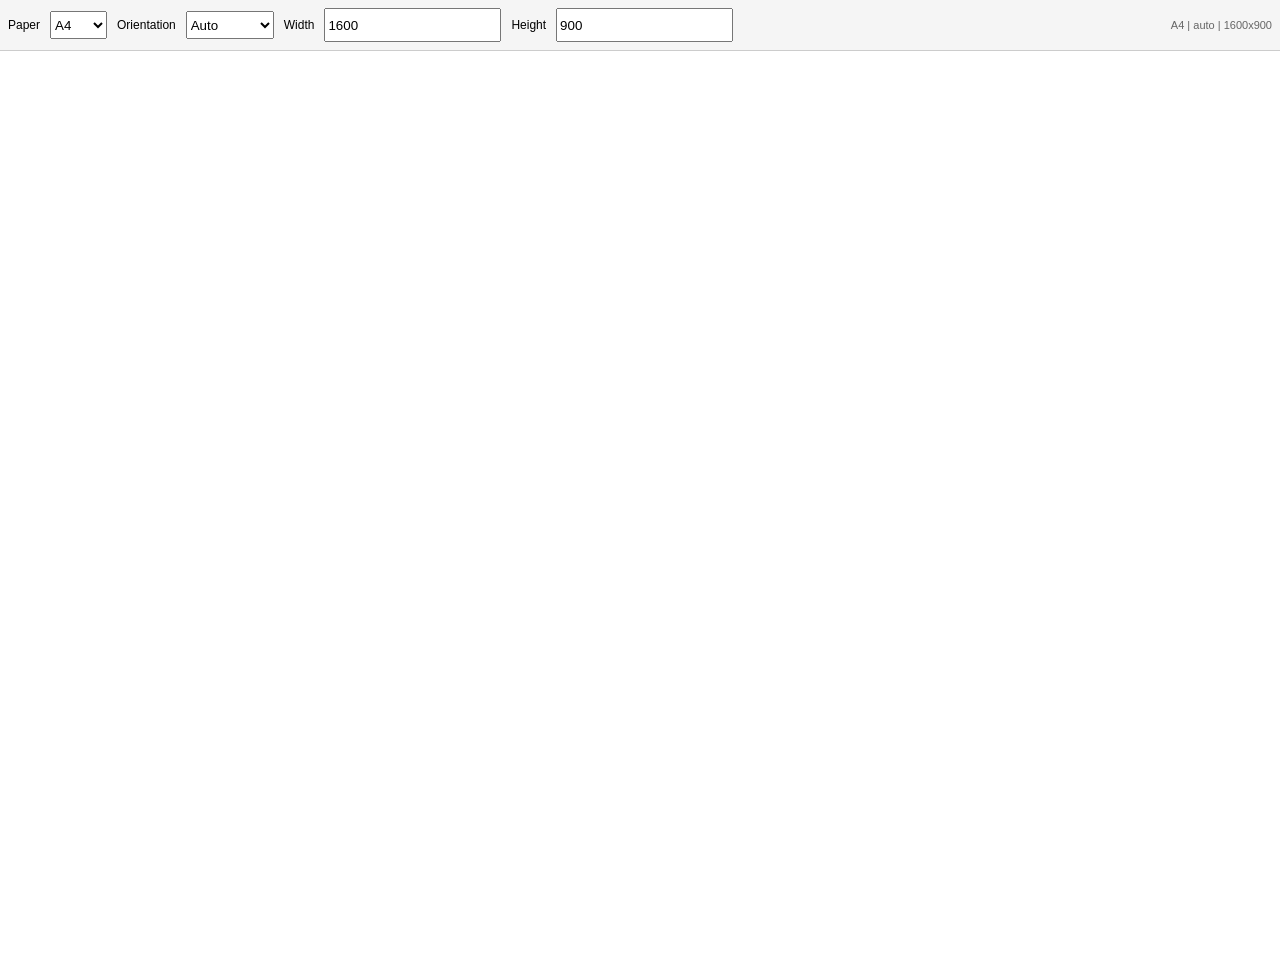
==== 20251103_newV1 - Copy -Resolution - Copy/UserFiles/CustomControls/extracted_bb/control/index.html @ 2547fc0d "support bar chart" ====
<!doctype html>
<html lang="en">
  <head>
    <meta charset="utf-8" />
    <meta name="viewport" content="width=device-width, initial-scale=1.0" />

    <script src="./webcc.min.js"></script>
    <script src="./hammer.min.js"></script>
    <script src="./chart.min.js"></script>
    <script src="./chartjs-plugin-zoom.min.js"></script>

    <style>
     html,
body {
  height: 100%;
  width: 100%;
  margin: 0;
  padding: 0;
  overflow: auto;
}

body {
  display: flex;
  flex-direction: column;
}

#controls {
  display: flex;
  align-items: center;
  gap: 10px;
  padding: 8px;
  background: #f5f5f5;
  border-bottom: 1px solid #ccc;
  font-family: Arial, sans-serif;
  font-size: 12px;
  flex-shrink: 0;
}

#controls select,
#controls input {
  height: 28px;
}

#myChartDiv {
  flex: 1;
  position: relative;
  width: 100%;
}

#myChart {
  width: 100% !important;
  height: 100% !important;
}
    </style>
  </head>

  <body>
   <div id="controls">

  <label>Paper</label>
  <select id="paperSize">
    <option value="A4">A4</option>
    <option value="A3">A3</option>
    <option value="LETTER">Letter</option>
  </select>

  <label>Orientation</label>
  <select id="orientation">
    <option value="auto">Auto</option>
    <option value="portrait">Portrait</option>
    <option value="landscape">Landscape</option>
  </select>

  <label>Width</label>
  <input
    type="number"
    id="exportWidth"
    value="1600"
    min="500"
    step="100"
  />

  <label>Height</label>
  <input
    type="number"
    id="exportHeight"
    value="900"
    min="300"
    step="100"
  />

  <span id="settingsInfo" style="margin-left:auto;color:#666;font-size:11px;"></span>

</div>

<div id="myChartDiv">
  <canvas id="myChart"></canvas>
</div>

    <script>
      let timeWindowMs = 30 * 60 * 1000;
      let timeExtensionMs = 5 * 60 * 1000;
      let currentLogicalMaxMs = timeWindowMs;
      let isManuallyZoomed = false;
      //Zoom Y--
      let currentZoomY = 1.0;
      let unzoomedYBounds = {};
      //---
      let enblDbg = false;

      let traces = [];
      let datasets = [];
      let chart = null;
      let lastChartBase64 = "";

      let axisLabels = {
        start: { text: "", visible: false },
        end: { text: "", visible: false },
      };

      let eventsList = [];
      let eventsMask = 0xffffffff;

      let eventColors = {
        1: "black",
        2: "red",
        4: "blue",
      };

      /* debug functions ******************************************************/

      // this is called in the code to log debug messages
      function dbglog(txt) {
        let tmp = txt + " | " + new Date();
        WebCC.Events.fire("trace", tmp);
      }

      /* plugins **************************************************************/

      const axisLabelPlugin = {
        id: "axisLabelDrawer",
        afterDraw(chart) {
          if (enblDbg) dbglog("axisLabelPlugin -> afterDraw");
          const ctx = chart.ctx;
          const { left, right, bottom } = chart.chartArea;
          const yPos = chart.scales.x.bottom + 15;

          ctx.save();
          ctx.font = "bold 12px Arial";
          ctx.fillStyle = "#333333";

          if (axisLabels.start.visible) {
            ctx.textAlign = "left";
            ctx.fillText(axisLabels.start.text, left, yPos);
          }

          if (axisLabels.end.visible) {
            ctx.textAlign = "right";
            ctx.fillText(axisLabels.end.text, right, yPos);
          }

          ctx.restore();
        },
      };

      const eventDrawerPlugin = {
        id: "eventDrawer",
        afterDatasetsDraw(chart, args, options) {
          if (enblDbg) dbglog("eventDrawerPlugin -> afterDatasetDraw");
          const ctx = chart.ctx;
          const xAxis = chart.scales.x;
          const yAxis =
            chart.scales[Object.keys(chart.scales).find((k) => k !== "x")];

          if (!xAxis || !yAxis) return;

          const minTime = xAxis.min;
          const maxTime = xAxis.max;
          const topY = chart.chartArea.top;
          const bottomY = chart.chartArea.bottom;

          ctx.save();
          ctx.textAlign = "left";
          ctx.textBaseline = "bottom";
          ctx.font = "12px Arial";

          eventsList.forEach((ev) => {
            if ((ev.type & eventsMask) === 0) return;
            if (ev.time < minTime || ev.time > maxTime) return;

            const xPos = xAxis.getPixelForValue(ev.time);
            let color = eventColors[ev.type] || "black";

            ctx.beginPath();
            ctx.strokeStyle = color;
            ctx.fillStyle = color;
            ctx.lineWidth = 1;
            ctx.moveTo(xPos, topY);
            ctx.lineTo(xPos, bottomY);
            ctx.stroke();

            ctx.save();
            ctx.translate(xPos, topY + 10);
            ctx.rotate(Math.PI / 2);
            ctx.fillText(ev.text, 0, 0);
            ctx.restore();
          });

          ctx.restore();
        },
      };

      /* chart definition *****************************************************/

      var jsonCfg = {
        type: "line",
        data: { datasets: [] },
        options: {
          responsive: true,
          maintainAspectRatio: false,
          animation: false,
          parsing: false,
          layout: {
            padding: { bottom: 20, left: 0, right: 0, top: 0 },
          },
          interaction: { mode: "nearest", axis: "x", intersect: false },
          plugins: {
            legend: {
              display: true,
              labels: {
                font: {
                  size: 20,
                },
                boxWidth: 14,
                boxHeight: 8,
              },
            },
            tooltip: {
              callbacks: {
                title: function (tooltipItems) {
                  if (!tooltipItems.length) return "";
                  let value = tooltipItems[0].parsed.x;
                  let totalSeconds = Math.floor(value / 1000);
                  let minutes = Math.floor(totalSeconds / 60);
                  let seconds = totalSeconds % 60;

                  return (
                    "Time: " +
                    (minutes < 10 ? "0" + minutes : minutes) +
                    ":" +
                    (seconds < 10 ? "0" + seconds : seconds)
                  );
                },
              },
            },
            zoom: {
              pan: {
                enabled: false,
                mode: "xy",
              },
              zoom: {
                wheel: { enabled: false },
                pinch: { enabled: false },
                mode: "xy",
              },
            },
            decimation: {
              enabled: false,
              algorithm: "lttb",
              samples: 800,
              threshold: 1000,
            },
          },
          elements: {
            point: { radius: 0 },
            line: { borderWidth: 1, tension: 0 },
          },
          scales: {
            x: {
              type: "linear",
              position: "bottom",
              min: 0,
              max: timeWindowMs,
              bounds: "ticks",
              ticks: {
                autoSkip: true,
                maxRotation: 0,
                callback: function (value) {
                  var totalSeconds = Math.floor(value / 1000);
                  var minutes = Math.floor(totalSeconds / 60);
                  var seconds = totalSeconds % 60;
                  return (
                    (minutes < 10 ? "0" + minutes : minutes) +
                    ":" +
                    (seconds < 10 ? "0" + seconds : seconds)
                  );
                },
              },
            },
          },
        },
        plugins: [eventDrawerPlugin, axisLabelPlugin],
      };

      /* core functions *******************************************************/

      // this function sets dynamically dbglog, easier than attaching to property event...
      function setTraceMode(enable) {
        WebCC.Events.fire("trace", "SetTraceMode = " + enable);
        enblDbg = enable ? true : false;
      }

      // this function toggles dynamically dbglog, easier than attaching to property event...
      function toggleTraceMode() {
        enblDbg = !enblDbg;
        WebCC.Events.fire("trace", "ToggleTraceMode = " + enblDbg);
      }

      // this function is called internally to get the max "t" of traces (meaning x)
      function getMaxTimeFromTraces() {
        let maxT = 0;

        try {
          traces.forEach((t) => {
            if (t._fullData && t._fullData.length > 0) {
              let lastPoint = t._fullData[t._fullData.length - 1];
              if (lastPoint.x > maxT) maxT = lastPoint.x;
            }
          });
          if (enblDbg) dbglog("getMaxTimeFromTraces returns maxT=" + maxT);
        } catch (e) {
          dbglog("getMaxTimeFromTraces exception: " + e);
        }
        return maxT;
      }

      // this function is called from outside after adding points to eventually prolong x axis
      function checkAndTimeAxisUpdate() {
        if (enblDbg) dbglog("calling checkAndTimeAxisUpdate");

        try {
          let safeWindow =
            typeof timeWindowMs !== "undefined" ? timeWindowMs : 1800000;
          let safeExtension =
            typeof timeExtensionMs !== "undefined" ? timeExtensionMs : 300000;

          if (!currentLogicalMaxMs || currentLogicalMaxMs < safeWindow) {
            currentLogicalMaxMs = safeWindow;
          }

          let currentMaxDataTime = getMaxTimeFromTraces();

          if (currentMaxDataTime > currentLogicalMaxMs) {
            let newMax = currentLogicalMaxMs + safeExtension;
            while (currentMaxDataTime > newMax) {
              newMax += safeExtension;
            }
            currentLogicalMaxMs = newMax;
          }

          if (enblDbg)
            dbglog(
              "checkAndTimeAxisUpdate got currentLogicalMaxMs=" +
                currentLogicalMaxMs,
            );

          // aggiorna la scala SOLO se NON zoom manuale
          if (chart && !isManuallyZoomed) {
            chart.options.scales.x.min = 0;
            chart.options.scales.x.max = currentLogicalMaxMs;
            updateDecimation(); //estrae i nuovi punti visibili dal _fullData
          }
        } catch (e) {
          dbglog("checkAndTimeAxisUpdate exception: " + e);
        }
      }

      // Decimazione Forzata ad hoc
      function updateDecimation() {
        try {
          if (!chart) return;
          const TARGET_POINTS = 1000;

          let viewMin = chart.options.scales.x.min;
          let viewMax = chart.options.scales.x.max;
          if (viewMin === undefined) viewMin = 0;
          if (viewMax === undefined) viewMax = currentLogicalMaxMs;

          chart.data.datasets.forEach((chartDataset, i) => {
            let sourceData = chartDataset._fullData;
            if (!sourceData || sourceData.length === 0) return;

            let startIndex = 0;
            let endIndex = sourceData.length;

            for (let k = 0; k < sourceData.length; k++) {
              if (sourceData[k].x >= viewMin) {
                startIndex = k;
                break;
              }
            }
            for (let k = startIndex; k < sourceData.length; k++) {
              if (sourceData[k].x > viewMax) {
                endIndex = k;
                break;
              }
            }
            if (startIndex > 0) startIndex--;
            if (endIndex < sourceData.length) endIndex++;

            let visibleCount = endIndex - startIndex;
            if (visibleCount < 0) visibleCount = 0;

            if (visibleCount <= TARGET_POINTS) {
              chartDataset.data = sourceData.slice(startIndex, endIndex);
            } else {
              let sampledData = [];
              let bucketCount = TARGET_POINTS / 2;
              let step = visibleCount / bucketCount;

              for (let j = 0; j < bucketCount; j++) {
                let bucketStartIdx = startIndex + Math.floor(j * step);
                let bucketEndIdx = startIndex + Math.floor((j + 1) * step);
                if (bucketEndIdx > endIndex) bucketEndIdx = endIndex;

                let minP = null,
                  maxP = null;

                for (let k = bucketStartIdx; k < bucketEndIdx; k++) {
                  let p = sourceData[k];
                  if (p.y === null || p.y === undefined || isNaN(p.y)) continue;
                  if (minP === null) {
                    minP = p;
                    maxP = p;
                  } else {
                    if (p.y < minP.y) minP = p;
                    if (p.y > maxP.y) maxP = p;
                  }
                }

                if (minP !== null) {
                  if (minP === maxP) sampledData.push(minP);
                  else {
                    if (minP.x < maxP.x) {
                      sampledData.push(minP);
                      sampledData.push(maxP);
                    } else {
                      sampledData.push(maxP);
                      sampledData.push(minP);
                    }
                  }
                } else {
                  if (sourceData[bucketStartIdx])
                    sampledData.push({
                      x: sourceData[bucketStartIdx].x,
                      y: Number.NaN,
                    });
                }
              }
              chartDataset.data = sampledData;
            }
          });
        } catch (e) {
          dbglog("updateDecimation exception: " + e);
        }
      }

      // this function is called from outside to allocate a trace
      function tracesAdd(colorRGB, yAxisId, lblName) {
        try {
          let newDataArray = [];
          let newTrace = {
            label: lblName,
            backgroundColor: colorRGB,
            borderColor: colorRGB,
            borderWidth: 3,
            fill: false,
            tension: 0,
            pointRadius: 0,
            data: newDataArray, // con la funzione di decimazione contiene solo i dati decimati
            _fullData: newDataArray, // contiene i dati originali, da cancellare se si rimuove la decimazione e rimettere "data" in tutte le altre ricorrenze
            yAxisID: yAxisId,
            normalized: true,
            parsing: false,
            spanGaps: false,
          };
          traces.push(newTrace);
          if (enblDbg)
            dbglog(
              "tracesAdd added trace " +
                (traces.length - 1) +
                " with name " +
                lblName,
            );
        } catch (e) {
          dbglog("tracesAdd exception: " + e);
        }
        return traces.length - 1;
      }

      // this function is called from outside in two different ways
      // 1. Set all traces in one single call, in which case it is
      //    called with append set to false and receives a list
      //    of traces where each element is an array of {x,y}
      //    traces          samples
      //     [ ]   --> [{x,y},{x,y},{x,y}]
      //     [ ]
      //     [ ]
      //     [ ]
      // 2. Add items to all traces in one single call, in which
      //    case it is called with append set to true and receives
      //    an array of samples where each element is an array with {x,y} for all traces
      //  samples     samples for all traces
      //    [ ]   --> [{x,y},{x,y},{x,y}]
      //    [ ]
      //    [ ]
      //    [ ]
      function tracesSetPoints(append, matrix) {
        try {
          if (enblDbg) dbglog("tracesSetPoints called with append=" + append);
          if (append) {
            // case 2
            if (enblDbg)
              dbglog(
                "tracesSetPoints adding " +
                  matrix.length +
                  " samples to all traces",
              );
            for (let i = 0; i < matrix.length; i++) {
              // each element contains an array of {x,y} as much as there are traces
              let tmp = matrix[i];
              if (enblDbg)
                dbglog(
                  "tracesSetPoints, adding sample" +
                    i +
                    " to " +
                    JSON.stringify(tmp),
                );

              for (let j = 0; j < tmp.length && j < traces.length; j++) {
                let tmpj = tmp[j];
                if (enblDbg)
                  dbglog(
                    "tracesSetPoints, sample " +
                      i +
                      " trace " +
                      j +
                      " added " +
                      JSON.stringify(tmpj[0]),
                  );
                traces[j]._fullData.push(tmpj[0]);
              }
              // dataset are already ok because they reference traces
            }
          } else {
            // case 1
            if (enblDbg)
              dbglog("tracesSetPoints adding " + matrix.length + " traces");
            for (let i = 0; i < matrix.length; i++) {
              // each element contains an array of {x,y} so we can directly replace traces
              traces[i]._fullData = matrix[i];
              // dataset are already ok because they reference traces
            }
          }
        } catch (e) {
          dbglog("tracesSetPoints exception: " + e);
        }
      }

      // this function is called from outside to add an axis Y
      function addAxisY(axisId, position, gridcolor) {
        if (enblDbg)
          dbglog("addAxisY axisId=" + axisId + " position=" + position);
        try {
          if (!jsonCfg.options.scales[axisId]) {
            jsonCfg.options.scales[axisId] = {
              type: "linear",
              display: true,
              position: position,
              grid: {
                color: gridcolor,
                display: true,
              },
            };
            if (chart) {
              chart.options.scales[axisId] = jsonCfg.options.scales[axisId];
              if (enblDbg)
                dbglog("addAxisY done " + chart.options.scales.length);
            }
          }
        } catch (e) {
          dbglog("addAxisY exception: " + e);
        }
      }

      // this function is called from outside to set the name and color of an Y axis
      function axisSetTitle(axisId, text, color) {
        try {
          let titleColor = color || "#666";
          let showTitle = text && text !== "";

          const applyTitle = (scaleObj) => {
            if (!scaleObj) return;

            scaleObj.title = {
              display: showTitle,
              text: text,
              color: titleColor,
              font: {
                size: 14,
                weight: "bold",
              },
              padding: { top: 4, bottom: 4 },
            };
          };

          if (jsonCfg.options.scales[axisId]) {
            applyTitle(jsonCfg.options.scales[axisId]);
          }

          if (chart && chart.options.scales[axisId]) {
            applyTitle(chart.options.scales[axisId]);
          }
        } catch (e) {
          dbglog("axisSetTitle exception: " + e);
        }
      }

      // this function is called from outside to set min and max of an Y axis
      function axisYMinMax(axisId, min, max) {
        try {
          const applyScale = (scaleObj) => {
            if (!scaleObj) return;

            if (isNaN(min) || min === null) delete scaleObj._origMin;
            else scaleObj._origMin = min;

            if (isNaN(max) || max === null) delete scaleObj._origMax;
            else scaleObj._origMax = max;
          };

          if (jsonCfg.options.scales[axisId])
            applyScale(jsonCfg.options.scales[axisId]);
          if (chart && chart.options.scales[axisId])
            applyScale(chart.options.scales[axisId]);
        } catch (e) {
          dbglog("axisYMinMax exception: " + e);
        }
      }

      // this function is called from outside to clear all Y axis defined
      function axisYClear() {
        try {
          Object.keys(jsonCfg.options.scales).forEach((key) => {
            if (key !== "x") delete jsonCfg.options.scales[key];
          });
          if (chart) {
            Object.keys(chart.options.scales).forEach((key) => {
              if (key !== "x") delete chart.options.scales[key];
            });
          }
        } catch (e) {
          dbglog("axisYClear exception: " + e);
        }
      }

      // this function is cslled from outside to make an Y axis visible or not
      function axisYVisible(axisId, visible) {
        try {
          if (jsonCfg.options.scales[axisId])
            jsonCfg.options.scales[axisId].display = visible;
          if (chart && chart.options.scales[axisId])
            chart.options.scales[axisId].display = visible;
        } catch (e) {
          dbglog("axisYVisible exception: " + e);
        }
      }

      // this function is called from outside to set a start date label
      function setLabelStart(text, visible) {
        try {
          axisLabels.start.text = text || "";
          axisLabels.start.visible =
            String(visible) === "true" || visible === true || visible === 1;
        } catch (e) {
          dbglog("setLabelStart exception: " + e);
        }
      }

      // this function is called from outside to set an end date label
      function setLabelEnd(text, visible) {
        try {
          axisLabels.end.text = text || "";
          axisLabels.end.visible =
            String(visible) === "true" || visible === true || visible === 1;
        } catch (e) {
          dbglog("setLabelEnd exception: " + e);
        }
      }

      // this function is called from outside to add an event
      function eventAdd(type, time, text) {
        try {
          if (time === undefined || time === null) return;
          eventsList.push({
            type: Number(type),
            time: Number(time),
            text: String(text || ""),
          });
        } catch (e) {
          dbglog("eventAdd exception: " + e);
        }
      }

      // this function is called from outside to clear all events
      function eventsClear() {
        eventsList = [];
      }

      // this function is called from outside to set mask of events to be shown
      function eventsMaskSet(mask) {
        if (mask === undefined || mask === null) return;
        eventsMask = Number(mask);
      }

      // this function is called from outside to set the color of an event
      function eventsColorSet(type, colorRGB) {
        if (!type || !colorRGB) return;
        eventColors[type] = colorRGB;
      }

      // this function is called from outside to clear all traces
      function tracesClear() {
        try {
          traces.forEach((t) => {
            t._fullData.length = 0; // svuota la memoria totale
            t.data.length = 0; // svuota la memoria visiva
          });
          currentLogicalMaxMs = timeWindowMs;
        } catch (e) {
          dbglog("tracesClear exception: " + e);
        }
      }

      // this function is called from outside to set the color of a trace
      function setTraceColor(index, colorRGB) {
        try {
          if (traces[index]) traces[index].borderColor = colorRGB;
        } catch (e) {
          dbglog("setTraceColor exception: " + e);
        }
      }

      // this function is called from outside to set the thickness of a trace
      function setTraceThickness(index, thickness) {
        try {
          if (traces[index]) traces[index].borderWidth = thickness;
        } catch (e) {
          dbglog("setTraceThickness exception: " + e);
        }
      }

      // this function is called from outside to add a dataset
      function datasetAdd(indexes) {
        if (enblDbg) dbglog("datasetAdd(" + indexes + ")");

        try {
          if (!Array.isArray(indexes)) return -1;
          let newGroup = [];
          for (let i = 0; i < indexes.length; i++) {
            if (traces[indexes[i]]) newGroup.push(traces[indexes[i]]);
          }
          datasets.push(newGroup);
          if (enblDbg) dbglog("datasetAdd done, total is " + datasets.length);
        } catch (e) {
          dbglog("datasetAdd exception: " + e);
        }
        return datasets.length - 1;
      }

      // this function is called from outside to overwrite a dataset definition
      function datasetSet(index, indexes) {
        if (enblDbg) dbglog("datasetSet index=" + index);

        try {
          if (index === undefined || index === null || index < 0) return;
          if (!Array.isArray(indexes)) return;

          let newGroup = [];
          for (let i = 0; i < indexes.length; i++) {
            if (traces[indexes[i]]) newGroup.push(traces[indexes[i]]);
          }

          let isCurrentlyVisible = false;
          if (
            chart &&
            datasets[index] &&
            chart.data.datasets === datasets[index]
          ) {
            isCurrentlyVisible = true;
          }

          datasets[index] = newGroup;

          if (isCurrentlyVisible) {
            jsonCfg.data.datasets = newGroup;
            chart.data.datasets = newGroup;
          }
        } catch (e) {
          dbglog("datasetSet exception: " + e);
        }
      }

      // this function is called from outside to show one of the registered dataset
      function datasetShow(index) {
        if (enblDbg) dbglog("datasetShow index=" + index);

        try {
          if (datasets[index]) {
            jsonCfg.data.datasets = datasets[index];

            // disable all y axes first
            Object.keys(jsonCfg.options.scales).forEach((key) => {
              if (key !== "x") jsonCfg.options.scales[key].display = false;
            });
            if (chart) {
              Object.keys(chart.options.scales).forEach((key) => {
                if (key !== "x") chart.options.scales[key].display = false;
              });
            }

            // list traces to determine which axes should be displayed
            let trcs = datasets[index];
            for (let i = 0; i < trcs.length; i++) {
              let trc = trcs[i];
              jsonCfg.options.scales[trc.yAxisID].display = true;
              if (chart) chart.options.scales[trc.yAxisID].display = true;
            }

            if (enblDbg)
              dbglog("datasetShow updated json datasets " + new Date());
            if (chart) {
              chart.data.datasets = datasets[index];
              if (enblDbg) dbglog("updated also json datasets " + new Date());
            }
          }
        } catch (e) {
          dbglog("datasetShow exception: " + e);
        }
      }

      // this function is called from outside to set a specific dataset
      function datasetClear() {
        datasets = [];
      }

      // this is called from the outside to force chart update
      function updateChart(none) {
        if (enblDbg) dbglog("UpdateChart start, whith none=" + none);
        updateDecimation(); // ricalcola i punti prima di disegnare
        try {
          if (none) {
            chart.update("none");
          } else {
            chart.update();
          }
          if (enblDbg) dbglog("UpdateChart done");
        } catch (e) {
          dbglog("updateChart exception: " + e);
        }
      }

      // factor > 1 avvicina la vista
      // factor < 1 allontana la vista
      function zoomX(factor) {
        if (enblDbg) dbglog("ZoomX chiamato con factor=" + factor);
        try {
          if (chart && factor) {
            isManuallyZoomed = true;
            if (typeof chart.zoom === "function") {
              chart.zoom({ x: factor }); //solo su x
            }
            clampXAxis(); // applica i limiti
            updateDecimation(); // ricalcola post-zoom
          }
        } catch (e) {
          dbglog("zoomX exception: " + e);
        }
      }

      function zoomY(factor) {
        if (enblDbg) dbglog("ZoomY chiamato con factor=" + factor);
        try {
          if (!chart || !factor) return;

          // se siamo al 100%, memorizza i limiti
          if (currentZoomY === 1.0) {
            Object.keys(chart.scales).forEach((id) => {
              if (id !== "x")
                unzoomedYBounds[id] = {
                  min: chart.scales[id].min,
                  max: chart.scales[id].max,
                };
            });
          }

          let newZoom = currentZoomY * factor;

          // 1. Limite ZOOM IN (Massimo 10x)
          if (newZoom > 10.0) {
            factor = 10.0 / currentZoomY;
            newZoom = 10.0;
          }

          // 2. Limite ZOOM OUT (Ritorno al 100%)
          if (newZoom <= 1.0) {
            currentZoomY = 1.0;
            Object.keys(chart.options.scales).forEach((axisId) => {
              if (axisId !== "x") {
                delete chart.options.scales[axisId].min;
                delete chart.options.scales[axisId].max;
              }
            });
            return;
          }

          // esegui lo zoom
          isManuallyZoomed = true;
          chart.zoom({ y: factor });
          currentZoomY = newZoom;

          applyYLimits();
        } catch (e) {
          dbglog("zoomY exception: " + e);
        }
      }

      // pixels > 0 sposta i dati verso destra
      // pixels < 0 sposta i dati verso sinistra
      function panX(pixels) {
        if (enblDbg) dbglog("PanX chiamato con pixels=" + pixels);
        try {
          if (chart && pixels) {
            isManuallyZoomed = true;
            if (typeof chart.pan === "function") {
              chart.pan({ x: pixels }, undefined, "default"); // solo su X
            }
            clampXAxis(); // applica i limiti
            updateDecimation(); // ricalcola post-pan
            chart.update("none"); // applica i nuovi dati
          }
        } catch (e) {
          dbglog("panX exception: " + e);
        }
      }

      // pixels > 0 sposta i dati verso il basso
      // pixels < 0 sposta i dati verso l'alto
      function panY(pixels) {
        if (enblDbg) dbglog("PanY chiamato con pixels=" + pixels);
        try {
          if (!chart || !pixels) return;

          // se 100% di zoom, no Pan.
          if (currentZoomY <= 1.0) return;

          isManuallyZoomed = true;
          chart.pan({ y: pixels }, undefined, "default");

          applyYLimits(); // applica i limiti
          chart.update("none"); // applica i nuovi dati
        } catch (e) {
          dbglog("panY exception: " + e);
        }
      }

      // ripristina zooom
      function resetZoom() {
        if (enblDbg) dbglog("ResetZoom chiamato");
        try {
          if (chart) {
            isManuallyZoomed = false;
            currentZoomY = 1.0; // ripristino scala y

            if (typeof chart.resetZoom === "function") chart.resetZoom();

            // Reset X
            chart.options.scales.x.min = 0;
            chart.options.scales.x.max = currentLogicalMaxMs;

            // Reset Y
            Object.keys(chart.options.scales).forEach((axisId) => {
              if (axisId !== "x") {
                delete chart.options.scales[axisId].min;
                delete chart.options.scales[axisId].max;
              }
            });

            updateDecimation();
            chart.update("none");
          }
        } catch (e) {
          dbglog("resetZoom exception: " + e);
        }
      }

      // limiti forzati per Pan e Zoom
      function clampXAxis() {
        if (!chart || !chart.scales.x) return;

        try {
          let min = chart.scales.x.min;
          let max = chart.scales.x.max;

          if (min === undefined) min = chart.options.scales.x.min;
          if (max === undefined) max = chart.options.scales.x.max;

          let range = max - min;

          // 1. Limite massimo di Zoom-In
          const MIN_ZOOM_RANGE = 30000; // 30 secondi in ms
          if (range < MIN_ZOOM_RANGE) {
            let center = (min + max) / 2;
            min = center - MIN_ZOOM_RANGE / 2;
            max = center + MIN_ZOOM_RANGE / 2;
            range = MIN_ZOOM_RANGE;
          }

          // 2. Limite massimo di Zoom-Out
          if (range >= currentLogicalMaxMs) {
            min = 0;
            max = currentLogicalMaxMs;
            range = currentLogicalMaxMs;
          }

          // 3. Limite Sinistro per il Pan
          if (min < 0) {
            min = 0;
            max = min + range;
          }

          // 4. limite Destro per il Pan
          let realMaxDataTime = getMaxTimeFromTraces();
          if (realMaxDataTime <= 0) realMaxDataTime = currentLogicalMaxMs;
          if (max > realMaxDataTime) {
            max = realMaxDataTime;
            min = max - range;

            if (min < 0) min = 0;
          }

          // applica i limiti corretti
          chart.options.scales.x.min = min;
          chart.options.scales.x.max = max;
        } catch (e) {
          dbglog("clampXAxis exception: " + e);
        }
      }

      // limiti Y
      function applyYLimits() {
        // cerca asse Y di riferimento
        try {
          let baseAxis = Object.keys(chart.options.scales).find(
            (k) => k !== "x" && chart.options.scales[k].display !== false,
          );
          if (!baseAxis || !unzoomedYBounds[baseAxis]) return;

          let optMin = chart.options.scales[baseAxis].min;
          let optMax = chart.options.scales[baseAxis].max;
          let unzoomed = unzoomedYBounds[baseAxis];

          if (optMin === undefined || optMax === undefined) return;

          let currentRange = optMax - optMin;
          let shiftRatio = 0;

          // se sceso sotto il minimo originale
          if (optMin < unzoomed.min) {
            shiftRatio = (unzoomed.min - optMin) / currentRange;
          }
          // se salito sopra il massimo originale
          else if (optMax > unzoomed.max) {
            shiftRatio = (unzoomed.max - optMax) / currentRange;
          }

          // se out, sposta tutti gli assi della stessa percentuale
          if (shiftRatio !== 0) {
            Object.keys(chart.options.scales).forEach((k) => {
              if (k === "x") return;
              let min = chart.options.scales[k].min;
              let max = chart.options.scales[k].max;
              if (min !== undefined && max !== undefined) {
                let range = max - min;
                chart.options.scales[k].min = min + range * shiftRatio;
                chart.options.scales[k].max = max + range * shiftRatio;
              }
            });
          }
        } catch (e) {
          dbglog("applyYLimits exception: " + e);
        }
      }

      /* =====================================================================
       * GetChartBase64 — captures current chart as small JPEG base64
       *
       * The live canvas can be very large (1920x1080+), producing a base64
       * string of 5-10MB that crashes WebCC transport. Instead, we draw
       * the chart onto a smaller offscreen canvas (800x450) and export
       * as JPEG at 0.85 quality — typically ~60-150KB.
       * ===================================================================== */
     

      // function getChartBase64() {
      //   if (!chart) {
      //     dbglog("getChartBase64: no chart instance");
      //     throw new Error("No chart rendered");
      //   }

      //   try {
      //     var srcCanvas = chart.canvas;

      //     dbglog(
      //       "Source canvas size: " + srcCanvas.width + "x" + srcCanvas.height,
      //     );

      //     // Export at higher resolution
      //     var exportW = 1600;
      //     var exportH = 900;

      //     var offscreen = document.createElement("canvas");
      //     offscreen.width = exportW;
      //     offscreen.height = exportH;

      //     var ctx = offscreen.getContext("2d");

      //     // White background
      //     ctx.fillStyle = "#FFFFFF";
      //     ctx.fillRect(0, 0, exportW, exportH);

      //     // Enable high quality scaling
      //     ctx.imageSmoothingEnabled = true;

      //     if ("imageSmoothingQuality" in ctx) {
      //       ctx.imageSmoothingQuality = "high";
      //     }

      //     // Draw chart onto larger canvas
      //     ctx.drawImage(
      //       srcCanvas,
      //       0,
      //       0,
      //       srcCanvas.width,
      //       srcCanvas.height,
      //       0,
      //       0,
      //       exportW,
      //       exportH,
      //     );

      //     // Export as PNG (lossless)
      //     var dataUrl = offscreen.toDataURL("image/png");

      //     if (!dataUrl || dataUrl === "data:image/png;base64,") {
      //       throw new Error("toDataURL returned empty");
      //     }

      //     if (enblDbg) {
      //       dbglog(
      //         "getChartBase64: exported " +
      //           exportW +
      //           "x" +
      //           exportH +
      //           " PNG, length=" +
      //           dataUrl.length,
      //       );
      //     }

      //     return dataUrl;
      //   } catch (e) {
      //     dbglog("getChartBase64 exception: " + e);
      //     throw e;
      //   }
      // }
function getExportSettings() {
    const paper = document.getElementById("paperSize")?.value || "A4";
    const orientation = document.getElementById("orientation")?.value || "auto";
    let width = parseInt(document.getElementById("exportWidth")?.value || "1600", 10);
    let height = parseInt(document.getElementById("exportHeight")?.value || "900", 10);
    if (isNaN(width) || width < 100) width = 1600;
    if (isNaN(height) || height < 100) height = 900;

    const settings = { paper, orientation, width, height };
    console.log("[ExportSettings]", JSON.stringify(settings));
    if (enblDbg) dbglog("getExportSettings: " + JSON.stringify(settings));
    return settings;
}

function logExportSettingsChange() {
    const s = getExportSettings();
    const info = document.getElementById("settingsInfo");
    if (info) info.textContent = s.paper + " | " + s.orientation + " | " + s.width + "x" + s.height;

    const chartDiv = document.getElementById("myChartDiv");
    if (chartDiv) {
        chartDiv.style.flex = "none";
        chartDiv.style.width = s.width + "px";
        chartDiv.style.height = s.height + "px";
        if (typeof chart !== "undefined" && chart) {
            chart.resize();
        }
    }
}

// Attach change listeners to update the info bar
document.addEventListener("DOMContentLoaded", function() {
    ["paperSize", "orientation", "exportWidth", "exportHeight"].forEach(function(id) {
        const el = document.getElementById(id);
        if (el) el.addEventListener("change", logExportSettingsChange);
        if (el) el.addEventListener("input", logExportSettingsChange);
    });
    logExportSettingsChange();
});

function escapeXml(value) {
    return String(value)
        .replace(/&/g, "&amp;")
        .replace(/</g, "&lt;")
        .replace(/>/g, "&gt;")
        .replace(/\"/g, "&quot;")
        .replace(/'/g, "&apos;");
}

function getChartSvgMarkup() {
    if (!chart) {
        throw new Error("No chart rendered");
    }

    const canvas = chart.canvas;
    const width = Math.max(400, Math.round(canvas.width || 1000));
    const height = Math.max(280, Math.round(canvas.height || 600));
    const chartArea = chart.chartArea || {};
    const left = chartArea.left || 44;
    const top = chartArea.top || 0;
    const right = chartArea.right || width - 24;
    const bottom = chartArea.bottom || height - 24;
    const plotTop = top;
    const plotLeft = left;
    const plotRight = right;
    const plotBottom = bottom;

    const body = [];
    body.push(`<svg xmlns="http://www.w3.org/2000/svg" width="${width}" height="${height}" viewBox="0 0 ${width} ${height}">`);
    body.push(`<rect x="0" y="0" width="${width}" height="${height}" fill="#ffffff"/>`);

    // 1. Draw Axes, Ticks, Tick Labels, Grid Lines dynamically from scales
    if (chart.scales) {
        const visibleYScaleIds = Object.keys(chart.scales).filter(id => id !== 'x' && chart.scales[id].options.display !== false);
        const firstVisibleYScaleId = visibleYScaleIds.find(id => chart.scales[id].position === 'left') || visibleYScaleIds[0];

        Object.keys(chart.scales).forEach((scaleId) => {
            const scale = chart.scales[scaleId];
            if (!scale || scale.options.display === false) return;

            const isHorizontal = scale.isHorizontal();

            if (isHorizontal) {
                // Draw horizontal scale line
                const yPos = scale.bottom;
                body.push(`<line x1="${plotLeft}" y1="${yPos}" x2="${plotRight}" y2="${yPos}" stroke="#666666" stroke-width="1"/>`);

                if (scale.ticks) {
                    scale.ticks.forEach((tick, index) => {
                        const xPx = scale.getPixelForValue(tick.value);
                        if (xPx >= plotLeft - 0.5 && xPx <= plotRight + 0.5) {
                            // Vertical grid line (skip borders to avoid overlap)
                            if (xPx > plotLeft + 1 && xPx < plotRight - 1) {
                                body.push(`<line x1="${xPx.toFixed(2)}" y1="${plotTop}" x2="${xPx.toFixed(2)}" y2="${plotBottom}" stroke="#e5e7eb" stroke-width="1" stroke-dasharray="2,2"/>`);
                            }
                            // Tick mark line
                            body.push(`<line x1="${xPx.toFixed(2)}" y1="${yPos}" x2="${xPx.toFixed(2)}" y2="${yPos + 4}" stroke="#666666" stroke-width="1"/>`);
                            // Tick text
                            const label = tick.label || scale.getLabelForValue(tick.value);
                            if (label) {
                                body.push(`<text x="${xPx.toFixed(2)}" y="${yPos + 24}" font-family="Arial, sans-serif" font-size="22" fill="#4b5563" text-anchor="middle">${escapeXml(label)}</text>`);
                            }
                        }
                    });
                }

                // Axis Title (Horizontal scale)
                if (scale.options.title && scale.options.title.display && scale.options.title.text) {
                    const titleText = scale.options.title.text;
                    const titleColor = scale.options.title.color || "#666666";
                    const titleFontSize = Math.max(28, (scale.options.title.font?.size || 12) + 14);
                    const isBold = scale.options.title.font?.weight === "bold";
                    // Position below tick labels and custom labels
                    const titleY = Math.round(scale.bottom + (axisLabels.start.visible || axisLabels.end.visible ? 74 : 50));
                    const titleX = Math.round((plotLeft + plotRight) / 2);
                    body.push(`<text x="${titleX}" y="${titleY}" font-family="Arial, sans-serif" font-size="${titleFontSize}" font-weight="${isBold ? 'bold' : 'normal'}" fill="${titleColor}" text-anchor="middle">${escapeXml(titleText)}</text>`);
                }
            } else {
                // Vertical Y scale
                const isLeft = scale.position === "left";
                const xPos = isLeft ? scale.right : scale.left;

                // Draw vertical scale line
                body.push(`<line x1="${xPos}" y1="${plotTop}" x2="${xPos}" y2="${plotBottom}" stroke="#666666" stroke-width="1"/>`);

                if (scale.ticks) {
                    scale.ticks.forEach((tick, index) => {
                        const yPx = scale.getPixelForValue(tick.value);
                        if (yPx >= plotTop - 0.5 && yPx <= plotBottom + 0.5) {
                            // Horizontal grid line (only draw for the primary Y scale to avoid duplicate overlapping grids)
                            if (scaleId === firstVisibleYScaleId && scale.options.grid && scale.options.grid.display !== false) {
                                if (yPx > plotTop + 1 && yPx < plotBottom - 1) {
                                    const gridColor = scale.options.grid.color || "#e5e7eb";
                                    body.push(`<line x1="${plotLeft}" y1="${yPx.toFixed(2)}" x2="${plotRight}" y2="${yPx.toFixed(2)}" stroke="${gridColor}" stroke-width="1"/>`);
                                }
                            }
                            // Tick mark line
                            const xTickEnd = isLeft ? xPos - 4 : xPos + 4;
                            body.push(`<line x1="${xPos}" y1="${yPx.toFixed(2)}" x2="${xTickEnd}" y2="${yPx.toFixed(2)}" stroke="#666666" stroke-width="1"/>`);
                            // Tick text
                            const label = tick.label || scale.getLabelForValue(tick.value);
                            if (label) {
                                const textX = isLeft ? xPos - 14 : xPos + 14;
                                const anchor = isLeft ? "end" : "start";
                                body.push(`<text x="${textX}" y="${(yPx + 7.5).toFixed(2)}" font-family="Arial, sans-serif" font-size="22" fill="#4b5563" text-anchor="${anchor}">${escapeXml(label)}</text>`);
                            }
                        }
                    });
                }

                // Axis Title (Vertical Y scale)
                if (scale.options.title && scale.options.title.display && scale.options.title.text) {
                    const titleText = scale.options.title.text;
                    const titleColor = scale.options.title.color || "#666666";
                    const titleFontSize = Math.max(28, (scale.options.title.font?.size || 12) + 14);
                    const isBold = scale.options.title.font?.weight === "bold";
                    const titleX = isLeft 
                        ? Math.max(10, Math.round(scale.left + titleFontSize / 2)) 
                        : Math.min(width - 10, Math.round(scale.right - titleFontSize / 2));
                    const titleY = Math.round((plotTop + plotBottom) / 2);
                    const rotation = isLeft ? -90 : 90;
                    body.push(`<text x="0" y="0" font-family="Arial, sans-serif" font-size="${titleFontSize}" font-weight="${isBold ? 'bold' : 'normal'}" fill="${titleColor}" text-anchor="middle" transform="translate(${titleX}, ${titleY}) rotate(${rotation})">${escapeXml(titleText)}</text>`);
                }
            }
        });
    }

    // 2. Draw Events (matching eventDrawerPlugin logic)
    if (Array.isArray(eventsList)) {
        const xScale = chart.scales && chart.scales.x;
        const minTime = xScale ? xScale.min : 0;
        const maxTime = xScale ? xScale.max : currentLogicalMaxMs;

        eventsList.forEach((ev) => {
            if ((ev.type & eventsMask) === 0) return;
            if (ev.time < minTime || ev.time > maxTime) return;

            const xPos = xScale ? xScale.getPixelForValue(ev.time) : null;
            if (Number.isFinite(xPos) && xPos >= plotLeft && xPos <= plotRight) {
                const color = eventColors[ev.type] || "black";
                // Vertical line
                body.push(`<line x1="${xPos.toFixed(2)}" y1="${plotTop}" x2="${xPos.toFixed(2)}" y2="${plotBottom}" stroke="${color}" stroke-width="1"/>`);
                // Rotated event text
                const textY = plotTop + 10;
                body.push(`<text x="${xPos.toFixed(2)}" y="${textY}" font-family="Arial, sans-serif" font-size="10" fill="${color}" transform="rotate(90, ${xPos.toFixed(2)}, ${textY})">${escapeXml(ev.text)}</text>`);
            }
        });
    }

    // 3. Draw Legend (datasets labels)
    const datasets = Array.isArray(chart.data && chart.data.datasets) ? chart.data.datasets : [];
    const legendItems = [];

    if (chart.legend && Array.isArray(chart.legend.legendItems) && chart.legend.legendItems.length > 0) {
        chart.legend.legendItems.forEach((item) => {
            legendItems.push({
                text: item.text || "",
                color: item.strokeStyle || item.fillStyle || item.backgroundColor || "#3b82f6",
                lineWidth: item.lineWidth || 2,
                hidden: !!item.hidden,
            });
        });
    } else {
        datasets.forEach((dataset) => {
            if (!dataset) return;
            legendItems.push({
                text: dataset.label || "Series",
                color: dataset.borderColor || dataset.pointBorderColor || "#3b82f6",
                lineWidth: dataset.borderWidth || 2,
                hidden: false,
            });
        });
    }

    if (legendItems.length > 0) {
        const legendBox = chart.legend && Number.isFinite(chart.legend.left) && Number.isFinite(chart.legend.top)
            ? {
                left: chart.legend.left,
                top: chart.legend.top,
            }
            : null;
        const legendLineLength = 34;
        const configFontSize = chart.options.plugins.legend?.labels?.font?.size || 20;
        const legendFontSize = Math.max(configFontSize + 2, Math.round(Math.min(width, height) * 0.025));
        const rowGap = Math.max(20, Math.round(legendFontSize * 1.25));
        const maxLegendWidth = Math.max(220, Math.round(width * 0.65));
        const legendY = legendBox
            ? Math.max(12, Math.round(legendBox.top))
            : Math.max(20, Math.round(plotTop - 20));
        const legendCenterX = Math.round(width / 2);
        const legendX = legendBox
            ? Math.max(24, Math.round(legendCenterX - maxLegendWidth / 2))
            : Math.max(24, Math.round(width * 0.08));
        let cursorX = legendX;
        let cursorY = legendY;

        legendItems.forEach((item) => {
            if (!item.text) return;
            const swatchColor = item.hidden ? "#cccccc" : item.color;
            const label = escapeXml(item.text);
            const itemWidth = legendLineLength + 10 + label.length * (legendFontSize * 0.6);
            if (cursorX + itemWidth > legendX + maxLegendWidth && cursorX > legendX) {
                cursorX = legendX;
                cursorY += rowGap;
            }
            body.push(`<line x1="${cursorX}" y1="${cursorY + 8}" x2="${cursorX + legendLineLength}" y2="${cursorY + 8}" stroke="${swatchColor}" stroke-width="${Math.max(2, item.lineWidth || 2)}" stroke-linecap="round"/>`);
            body.push(`<text x="${cursorX + legendLineLength + 10}" y="${cursorY + 12}" font-family="Arial, sans-serif" font-size="${legendFontSize}" fill="#333333">${label}</text>`);
            cursorX += itemWidth + 12;
        });
    }

    // 4. Draw Custom Axis Labels (shifted slightly lower to avoid tick overlaps)
    if (axisLabels.start.visible) {
        body.push(`<text x="${left}" y="${bottom + 44}" font-family="Arial, sans-serif" font-size="22" fill="#333333">${escapeXml(axisLabels.start.text)}</text>`);
    }

    if (axisLabels.end.visible) {
        body.push(`<text x="${right}" y="${bottom + 44}" text-anchor="end" font-family="Arial, sans-serif" font-size="22" fill="#333333">${escapeXml(axisLabels.end.text)}</text>`);
    }

    // 5. Draw Data (Bars or Polylines)
    datasets.forEach((dataset, datasetIndex) => {
        if (!dataset || !Array.isArray(dataset.data)) return;

        const meta = chart.getDatasetMeta(datasetIndex);
        if (meta && meta.type === 'bar') {
            const metaData = meta.data || [];
            metaData.forEach((element) => {
                if (!element) return;
                
                // Get bar dimensions
                const x = element.x;
                const y = element.y;
                const base = element.base ?? y;
                const width = element.width ?? 10;
                
                const rectWidth = width;
                const rectHeight = Math.abs(y - base);
                const rectX = x - rectWidth / 2;
                const rectY = Math.min(y, base);

                const fill = element.options?.backgroundColor || dataset.backgroundColor || "#3b82f6";
                const stroke = element.options?.borderColor || dataset.borderColor || "none";
                const strokeWidth = element.options?.borderWidth || dataset.borderWidth || 0;

                body.push(`<rect x="${rectX.toFixed(2)}" y="${rectY.toFixed(2)}" width="${rectWidth.toFixed(2)}" height="${rectHeight.toFixed(2)}" fill="${fill}" stroke="${stroke}" stroke-width="${strokeWidth}"/>`);
            });
            return;
        }

        // Default: Draw Polyline Data Points for line charts
        if (dataset.data.length < 2) return;
        const points = [];
        dataset.data.forEach((point, pointIndex) => {
            let xValue = null;
            let yValue = null;

            if (Array.isArray(point)) {
                xValue = point[0];
                yValue = point[1];
            } else if (point && typeof point === "object") {
                xValue = point.x ?? point.t ?? point[0];
                yValue = point.y ?? point.v ?? point[1];
            } else {
                xValue = pointIndex;
                yValue = point;
            }

            if (xValue === null || yValue === null || typeof xValue === "undefined" || typeof yValue === "undefined") {
                return;
            }

            const xScale = chart.scales && chart.scales.x;
            const yAxisId = dataset.yAxisID || "y";
            const scaleForY = chart.scales && chart.scales[yAxisId] ? chart.scales[yAxisId] : null;

            if (!xScale || !scaleForY) {
                return;
            }

            let xPx = xScale.getPixelForValue(xValue);
            let yPx = scaleForY.getPixelForValue(yValue);

            if (!Number.isFinite(xPx) || !Number.isFinite(yPx)) {
                return;
            }

            xPx = Math.max(plotLeft, Math.min(plotRight, xPx));
            yPx = Math.max(plotTop, Math.min(plotBottom, yPx));
            points.push(`${xPx.toFixed(2)},${yPx.toFixed(2)}`);
        });

        if (points.length >= 2) {
            const strokeColor = dataset.borderColor || dataset.pointBorderColor || "#3b82f6";
            const strokeWidth = dataset.borderWidth || 2;
            body.push(`<polyline fill="none" stroke="${strokeColor}" stroke-width="${strokeWidth}" stroke-linecap="round" stroke-linejoin="round" points="${points.join(" ")}"/>`);
        }
    });

    body.push("</svg>");
    return body.join("");
}

function getChartSvgDataUrl() {
    const svgMarkup = getChartSvgMarkup();
    return "data:image/svg+xml;charset=utf-8," + encodeURIComponent(svgMarkup);
}

function getChartBase64() {
    if (!chart) {
        throw new Error("No chart rendered");
    }

    try {
        const settings = getExportSettings();
        const svgDataUrl = getChartSvgDataUrl();

        console.log(
            `[Export] paper=${settings.paper} orientation=${settings.orientation} svg length=${svgDataUrl.length}`
        );

        return svgDataUrl;
    }
    catch (err) {
        console.error("getChartBase64 error:", err);
        throw err;
    }
}    /* WebCC ****************************************************************/

      WebCC.start(
        function (result) {
          if (result) {
            console.log("ChartJS Connected (v5)");
            try {
                  Chart.defaults.devicePixelRatio = 1;
              chart = new Chart("myChart", jsonCfg);
            } catch (e) {
              console.error("Errore init Chart", e);
              dbglog("WebCC chart.js init exception " + e);
            }
          } else {
            console.log("WebCC Connection Failed");
            dbglog("WebCC chart.js Connection Failed");
          }
        },
        {
          methods: {
            SetTraceMode: function (args) {
              setTraceMode(args.enable);
            },
            ToggleTraceMode: function () {
              toggleTraceMode();
            },
            TracesSetAll: function (args) {
              tracesSetAllPoints(args.list);
            },
            SetLabelStart: function (args) {
              setLabelStart(args.text, args.visible);
            },
            SetLabelEnd: function (args) {
              setLabelEnd(args.text, args.visible);
            },
            EventsClear: function () {
              eventsClear();
            },
            EventsMaskSet: function (args) {
              eventsMaskSet(args.mask);
            },
            EventsColorSet: function (args) {
              eventsColorSet(args.type, args.colorRGB);
            },
            EventAdd: function (args) {
              eventAdd(args.type, args.time, args.text);
            },
            ZoomX: function (args) {
              zoomX(args.factor);
            },
            ZoomY: function (args) {
              zoomY(args.factor);
            },
            PanX: function (args) {
              panX(args.pixels);
            },
            PanY: function (args) {
              panY(args.pixels);
            },
            ResetZoom: function () {
              resetZoom();
            },
            TracesSetColor: function (args) {
              setTraceColor(args.index, args.colorRGB);
            },
            TracesSetThickness: function (args) {
              setTraceThickness(args.index, args.thickness);
            },
            DatasetAdd: function (args) {
              return datasetAdd(args.indexes);
            },
            DatasetSet: function (args) {
              datasetSet(args.index, args.indexes);
            },
            DatasetClear: function () {
              datasetClear();
            },
            DatasetShow: function (args) {
              datasetShow(args.index);
            },
            TracesAdd: function (args) {
              return tracesAdd(args.colorRGB, args.yAxisId, args.lblName);
            },
            TracesClear: function () {
              tracesClear();
            },
            AddAxisY: function (args) {
              addAxisY(args.axisId, args.position, args.gridcolor);
            },
            AxisSetTitle: function (args) {
              axisSetTitle(args.axisId, args.text, args.color);
            },
            AxisYClear: function () {
              axisYClear();
            },
            AxisYVisible: function (args) {
              axisYVisible(args.axisId, args.visible);
            },
            AxisYMinMax: function (args) {
              axisYMinMax(args.axisId, args.min, args.max);
            },
            TracesSetPoints: async function (args) {
              await tracesSetPoints(args.append, args.matrix);
            },
            UpdateChart: function (args) {
              if (chart) updateChart(args.none);
            },
            CheckTimeAxis: function () {
              checkAndTimeAxisUpdate();
            },
            GetExportSettings: function () {
              return getExportSettings();
            },
            GetChartBase64: function () {
              try {
                let img = getChartBase64();
                lastChartBase64 = img;
                dbglog("GetChartBase64 length=" + img.length);
                WebCC.Events.fire("chartBase64", img);
              } catch (e) {
                dbglog("GetChartBase64 exception: " + e);
              }
            },
          },
          events: ["trace", "chartBase64"],
          properties: {
            TimeWindowMinutes: function (val) {
              timeWindowMs = val * 60 * 1000;
              if (chart) chart.options.scales.x.max = timeWindowMs;
            },
            TimeExtensionMinutes: function (val) {
              timeExtensionMs = val * 60 * 1000;
            },
            EnableDebugLog: function (val) {
              enblDbg = val;
            },
            ChartBase64Data: function (val) {
              if (typeof val !== "undefined") {
                lastChartBase64 = val;
              }
              return lastChartBase64;
            },
          },
        },
        [],
        10000,
      );
    </script>
  </body>
</html>
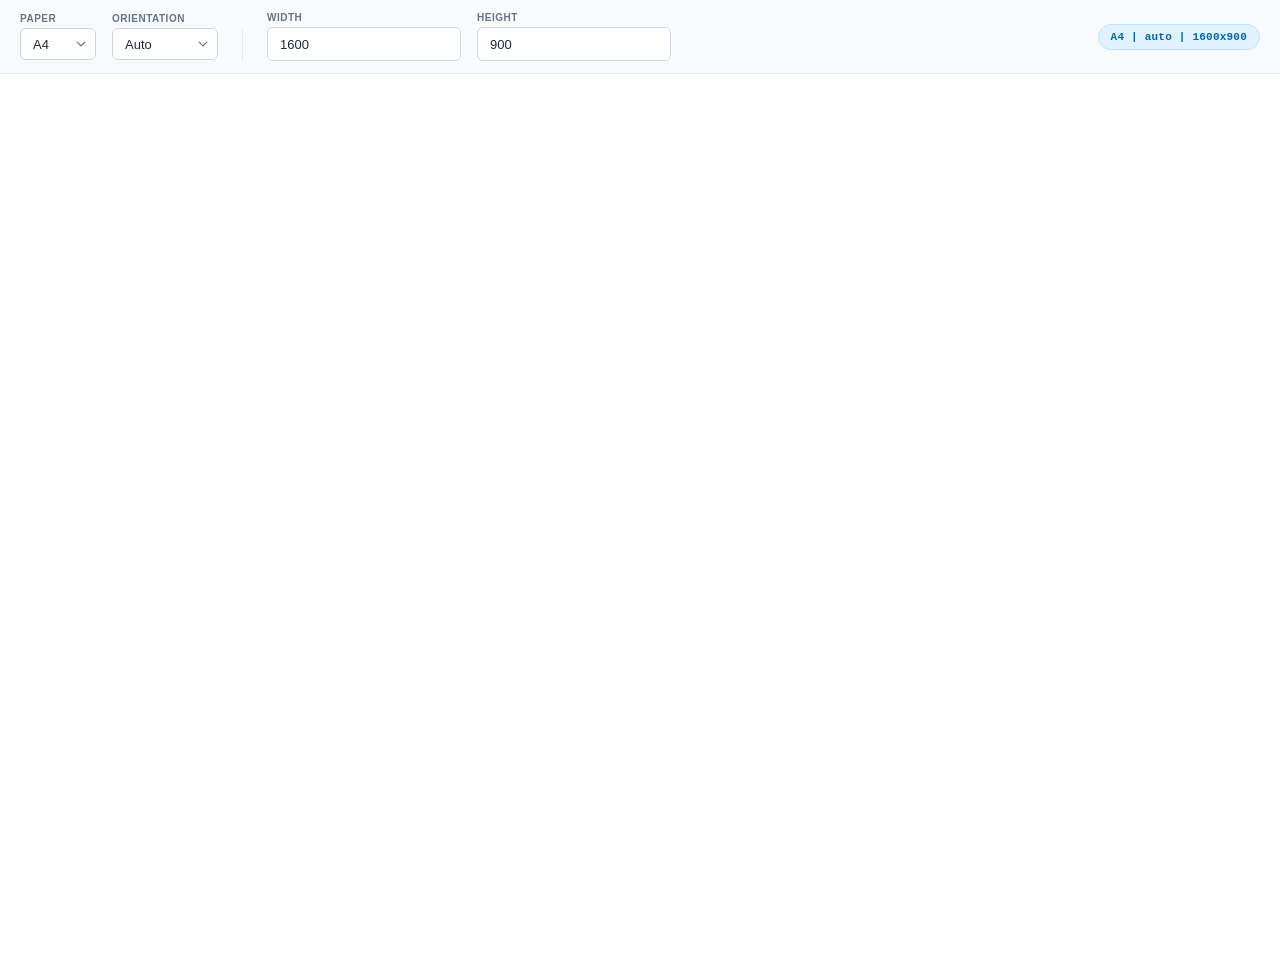
==== commit bd1c6476: "style: modernize control bar and separate PDF/Chart settings" ====
--- a/20251103_newV1 - Copy -Resolution - Copy/UserFiles/CustomControls/extracted_bb/control/index.html
+++ b/20251103_newV1 - Copy -Resolution - Copy/UserFiles/CustomControls/extracted_bb/control/index.html
@@ -4,1699 +4,59 @@
     <meta charset="utf-8" />
     <meta name="viewport" content="width=device-width, initial-scale=1.0" />
 
-    <script src="./webcc.min.js"></script>
-    <script src="./hammer.min.js"></script>
-    <script src="./chart.min.js"></script>
-    <script src="./chartjs-plugin-zoom.min.js"></script>
+    <!-- Third-Party Libraries -->
+    <script src="./lib/webcc.min.js"></script>
+    <script src="./lib/hammer.min.js"></script>
+    <script src="./lib/chart.min.js"></script>
+    <script src="./lib/chartjs-plugin-zoom.min.js"></script>
 
-    <style>
-     html,
-body {
-  height: 100%;
-  width: 100%;
-  margin: 0;
-  padding: 0;
-  overflow: auto;
-}
+    <!-- Modular Custom Scripts -->
+    <script src="./chart-config.js"></script>
+    <script src="./chart-operations.js"></script>
+    <script src="./chart-data.js"></script>
+    <script src="./svg-exporter.js"></script>
+    <script src="./hmi-interface.js"></script>
 
-body {
-  display: flex;
-  flex-direction: column;
-}
-
-#controls {
-  display: flex;
-  align-items: center;
-  gap: 10px;
-  padding: 8px;
-  background: #f5f5f5;
-  border-bottom: 1px solid #ccc;
-  font-family: Arial, sans-serif;
-  font-size: 12px;
-  flex-shrink: 0;
-}
-
-#controls select,
-#controls input {
-  height: 28px;
-}
-
-#myChartDiv {
-  flex: 1;
-  position: relative;
-  width: 100%;
-}
-
-#myChart {
-  width: 100% !important;
-  height: 100% !important;
-}
-    </style>
+    <link rel="stylesheet" href="./styles.css" />
   </head>
 
   <body>
-   <div id="controls">
+    <div id="controls">
+      <div class="control-group">
+        <label for="paperSize">Paper</label>
+        <select id="paperSize">
+          <option value="A4">A4</option>
+          <option value="A3">A3</option>
+          <option value="LETTER">Letter</option>
+        </select>
+      </div>
 
-  <label>Paper</label>
-  <select id="paperSize">
-    <option value="A4">A4</option>
-    <option value="A3">A3</option>
-    <option value="LETTER">Letter</option>
-  </select>
+      <div class="control-group">
+        <label for="orientation">Orientation</label>
+        <select id="orientation">
+          <option value="auto">Auto</option>
+          <option value="portrait">Portrait</option>
+          <option value="landscape">Landscape</option>
+        </select>
+      </div>
 
-  <label>Orientation</label>
-  <select id="orientation">
-    <option value="auto">Auto</option>
-    <option value="portrait">Portrait</option>
-    <option value="landscape">Landscape</option>
-  </select>
+      <div class="separator"></div>
 
-  <label>Width</label>
-  <input
-    type="number"
-    id="exportWidth"
-    value="1600"
-    min="500"
-    step="100"
-  />
+      <div class="control-group">
+        <label for="exportWidth">Width</label>
+        <input type="number" id="exportWidth" value="1600" min="500" step="100" />
+      </div>
 
-  <label>Height</label>
-  <input
-    type="number"
-    id="exportHeight"
-    value="900"
-    min="300"
-    step="100"
-  />
+      <div class="control-group">
+        <label for="exportHeight">Height</label>
+        <input type="number" id="exportHeight" value="900" min="300" step="100" />
+      </div>
 
-  <span id="settingsInfo" style="margin-left:auto;color:#666;font-size:11px;"></span>
+      <span id="settingsInfo"></span>
+    </div>
 
-</div>
-
-<div id="myChartDiv">
-  <canvas id="myChart"></canvas>
-</div>
-
-    <script>
-      let timeWindowMs = 30 * 60 * 1000;
-      let timeExtensionMs = 5 * 60 * 1000;
-      let currentLogicalMaxMs = timeWindowMs;
-      let isManuallyZoomed = false;
-      //Zoom Y--
-      let currentZoomY = 1.0;
-      let unzoomedYBounds = {};
-      //---
-      let enblDbg = false;
-
-      let traces = [];
-      let datasets = [];
-      let chart = null;
-      let lastChartBase64 = "";
-
-      let axisLabels = {
-        start: { text: "", visible: false },
-        end: { text: "", visible: false },
-      };
-
-      let eventsList = [];
-      let eventsMask = 0xffffffff;
-
-      let eventColors = {
-        1: "black",
-        2: "red",
-        4: "blue",
-      };
-
-      /* debug functions ******************************************************/
-
-      // this is called in the code to log debug messages
-      function dbglog(txt) {
-        let tmp = txt + " | " + new Date();
-        WebCC.Events.fire("trace", tmp);
-      }
-
-      /* plugins **************************************************************/
-
-      const axisLabelPlugin = {
-        id: "axisLabelDrawer",
-        afterDraw(chart) {
-          if (enblDbg) dbglog("axisLabelPlugin -> afterDraw");
-          const ctx = chart.ctx;
-          const { left, right, bottom } = chart.chartArea;
-          const yPos = chart.scales.x.bottom + 15;
-
-          ctx.save();
-          ctx.font = "bold 12px Arial";
-          ctx.fillStyle = "#333333";
-
-          if (axisLabels.start.visible) {
-            ctx.textAlign = "left";
-            ctx.fillText(axisLabels.start.text, left, yPos);
-          }
-
-          if (axisLabels.end.visible) {
-            ctx.textAlign = "right";
-            ctx.fillText(axisLabels.end.text, right, yPos);
-          }
-
-          ctx.restore();
-        },
-      };
-
-      const eventDrawerPlugin = {
-        id: "eventDrawer",
-        afterDatasetsDraw(chart, args, options) {
-          if (enblDbg) dbglog("eventDrawerPlugin -> afterDatasetDraw");
-          const ctx = chart.ctx;
-          const xAxis = chart.scales.x;
-          const yAxis =
-            chart.scales[Object.keys(chart.scales).find((k) => k !== "x")];
-
-          if (!xAxis || !yAxis) return;
-
-          const minTime = xAxis.min;
-          const maxTime = xAxis.max;
-          const topY = chart.chartArea.top;
-          const bottomY = chart.chartArea.bottom;
-
-          ctx.save();
-          ctx.textAlign = "left";
-          ctx.textBaseline = "bottom";
-          ctx.font = "12px Arial";
-
-          eventsList.forEach((ev) => {
-            if ((ev.type & eventsMask) === 0) return;
-            if (ev.time < minTime || ev.time > maxTime) return;
-
-            const xPos = xAxis.getPixelForValue(ev.time);
-            let color = eventColors[ev.type] || "black";
-
-            ctx.beginPath();
-            ctx.strokeStyle = color;
-            ctx.fillStyle = color;
-            ctx.lineWidth = 1;
-            ctx.moveTo(xPos, topY);
-            ctx.lineTo(xPos, bottomY);
-            ctx.stroke();
-
-            ctx.save();
-            ctx.translate(xPos, topY + 10);
-            ctx.rotate(Math.PI / 2);
-            ctx.fillText(ev.text, 0, 0);
-            ctx.restore();
-          });
-
-          ctx.restore();
-        },
-      };
-
-      /* chart definition *****************************************************/
-
-      var jsonCfg = {
-        type: "line",
-        data: { datasets: [] },
-        options: {
-          responsive: true,
-          maintainAspectRatio: false,
-          animation: false,
-          parsing: false,
-          layout: {
-            padding: { bottom: 20, left: 0, right: 0, top: 0 },
-          },
-          interaction: { mode: "nearest", axis: "x", intersect: false },
-          plugins: {
-            legend: {
-              display: true,
-              labels: {
-                font: {
-                  size: 20,
-                },
-                boxWidth: 14,
-                boxHeight: 8,
-              },
-            },
-            tooltip: {
-              callbacks: {
-                title: function (tooltipItems) {
-                  if (!tooltipItems.length) return "";
-                  let value = tooltipItems[0].parsed.x;
-                  let totalSeconds = Math.floor(value / 1000);
-                  let minutes = Math.floor(totalSeconds / 60);
-                  let seconds = totalSeconds % 60;
-
-                  return (
-                    "Time: " +
-                    (minutes < 10 ? "0" + minutes : minutes) +
-                    ":" +
-                    (seconds < 10 ? "0" + seconds : seconds)
-                  );
-                },
-              },
-            },
-            zoom: {
-              pan: {
-                enabled: false,
-                mode: "xy",
-              },
-              zoom: {
-                wheel: { enabled: false },
-                pinch: { enabled: false },
-                mode: "xy",
-              },
-            },
-            decimation: {
-              enabled: false,
-              algorithm: "lttb",
-              samples: 800,
-              threshold: 1000,
-            },
-          },
-          elements: {
-            point: { radius: 0 },
-            line: { borderWidth: 1, tension: 0 },
-          },
-          scales: {
-            x: {
-              type: "linear",
-              position: "bottom",
-              min: 0,
-              max: timeWindowMs,
-              bounds: "ticks",
-              ticks: {
-                autoSkip: true,
-                maxRotation: 0,
-                callback: function (value) {
-                  var totalSeconds = Math.floor(value / 1000);
-                  var minutes = Math.floor(totalSeconds / 60);
-                  var seconds = totalSeconds % 60;
-                  return (
-                    (minutes < 10 ? "0" + minutes : minutes) +
-                    ":" +
-                    (seconds < 10 ? "0" + seconds : seconds)
-                  );
-                },
-              },
-            },
-          },
-        },
-        plugins: [eventDrawerPlugin, axisLabelPlugin],
-      };
-
-      /* core functions *******************************************************/
-
-      // this function sets dynamically dbglog, easier than attaching to property event...
-      function setTraceMode(enable) {
-        WebCC.Events.fire("trace", "SetTraceMode = " + enable);
-        enblDbg = enable ? true : false;
-      }
-
-      // this function toggles dynamically dbglog, easier than attaching to property event...
-      function toggleTraceMode() {
-        enblDbg = !enblDbg;
-        WebCC.Events.fire("trace", "ToggleTraceMode = " + enblDbg);
-      }
-
-      // this function is called internally to get the max "t" of traces (meaning x)
-      function getMaxTimeFromTraces() {
-        let maxT = 0;
-
-        try {
-          traces.forEach((t) => {
-            if (t._fullData && t._fullData.length > 0) {
-              let lastPoint = t._fullData[t._fullData.length - 1];
-              if (lastPoint.x > maxT) maxT = lastPoint.x;
-            }
-          });
-          if (enblDbg) dbglog("getMaxTimeFromTraces returns maxT=" + maxT);
-        } catch (e) {
-          dbglog("getMaxTimeFromTraces exception: " + e);
-        }
-        return maxT;
-      }
-
-      // this function is called from outside after adding points to eventually prolong x axis
-      function checkAndTimeAxisUpdate() {
-        if (enblDbg) dbglog("calling checkAndTimeAxisUpdate");
-
-        try {
-          let safeWindow =
-            typeof timeWindowMs !== "undefined" ? timeWindowMs : 1800000;
-          let safeExtension =
-            typeof timeExtensionMs !== "undefined" ? timeExtensionMs : 300000;
-
-          if (!currentLogicalMaxMs || currentLogicalMaxMs < safeWindow) {
-            currentLogicalMaxMs = safeWindow;
-          }
-
-          let currentMaxDataTime = getMaxTimeFromTraces();
-
-          if (currentMaxDataTime > currentLogicalMaxMs) {
-            let newMax = currentLogicalMaxMs + safeExtension;
-            while (currentMaxDataTime > newMax) {
-              newMax += safeExtension;
-            }
-            currentLogicalMaxMs = newMax;
-          }
-
-          if (enblDbg)
-            dbglog(
-              "checkAndTimeAxisUpdate got currentLogicalMaxMs=" +
-                currentLogicalMaxMs,
-            );
-
-          // aggiorna la scala SOLO se NON zoom manuale
-          if (chart && !isManuallyZoomed) {
-            chart.options.scales.x.min = 0;
-            chart.options.scales.x.max = currentLogicalMaxMs;
-            updateDecimation(); //estrae i nuovi punti visibili dal _fullData
-          }
-        } catch (e) {
-          dbglog("checkAndTimeAxisUpdate exception: " + e);
-        }
-      }
-
-      // Decimazione Forzata ad hoc
-      function updateDecimation() {
-        try {
-          if (!chart) return;
-          const TARGET_POINTS = 1000;
-
-          let viewMin = chart.options.scales.x.min;
-          let viewMax = chart.options.scales.x.max;
-          if (viewMin === undefined) viewMin = 0;
-          if (viewMax === undefined) viewMax = currentLogicalMaxMs;
-
-          chart.data.datasets.forEach((chartDataset, i) => {
-            let sourceData = chartDataset._fullData;
-            if (!sourceData || sourceData.length === 0) return;
-
-            let startIndex = 0;
-            let endIndex = sourceData.length;
-
-            for (let k = 0; k < sourceData.length; k++) {
-              if (sourceData[k].x >= viewMin) {
-                startIndex = k;
-                break;
-              }
-            }
-            for (let k = startIndex; k < sourceData.length; k++) {
-              if (sourceData[k].x > viewMax) {
-                endIndex = k;
-                break;
-              }
-            }
-            if (startIndex > 0) startIndex--;
-            if (endIndex < sourceData.length) endIndex++;
-
-            let visibleCount = endIndex - startIndex;
-            if (visibleCount < 0) visibleCount = 0;
-
-            if (visibleCount <= TARGET_POINTS) {
-              chartDataset.data = sourceData.slice(startIndex, endIndex);
-            } else {
-              let sampledData = [];
-              let bucketCount = TARGET_POINTS / 2;
-              let step = visibleCount / bucketCount;
-
-              for (let j = 0; j < bucketCount; j++) {
-                let bucketStartIdx = startIndex + Math.floor(j * step);
-                let bucketEndIdx = startIndex + Math.floor((j + 1) * step);
-                if (bucketEndIdx > endIndex) bucketEndIdx = endIndex;
-
-                let minP = null,
-                  maxP = null;
-
-                for (let k = bucketStartIdx; k < bucketEndIdx; k++) {
-                  let p = sourceData[k];
-                  if (p.y === null || p.y === undefined || isNaN(p.y)) continue;
-                  if (minP === null) {
-                    minP = p;
-                    maxP = p;
-                  } else {
-                    if (p.y < minP.y) minP = p;
-                    if (p.y > maxP.y) maxP = p;
-                  }
-                }
-
-                if (minP !== null) {
-                  if (minP === maxP) sampledData.push(minP);
-                  else {
-                    if (minP.x < maxP.x) {
-                      sampledData.push(minP);
-                      sampledData.push(maxP);
-                    } else {
-                      sampledData.push(maxP);
-                      sampledData.push(minP);
-                    }
-                  }
-                } else {
-                  if (sourceData[bucketStartIdx])
-                    sampledData.push({
-                      x: sourceData[bucketStartIdx].x,
-                      y: Number.NaN,
-                    });
-                }
-              }
-              chartDataset.data = sampledData;
-            }
-          });
-        } catch (e) {
-          dbglog("updateDecimation exception: " + e);
-        }
-      }
-
-      // this function is called from outside to allocate a trace
-      function tracesAdd(colorRGB, yAxisId, lblName) {
-        try {
-          let newDataArray = [];
-          let newTrace = {
-            label: lblName,
-            backgroundColor: colorRGB,
-            borderColor: colorRGB,
-            borderWidth: 3,
-            fill: false,
-            tension: 0,
-            pointRadius: 0,
-            data: newDataArray, // con la funzione di decimazione contiene solo i dati decimati
-            _fullData: newDataArray, // contiene i dati originali, da cancellare se si rimuove la decimazione e rimettere "data" in tutte le altre ricorrenze
-            yAxisID: yAxisId,
-            normalized: true,
-            parsing: false,
-            spanGaps: false,
-          };
-          traces.push(newTrace);
-          if (enblDbg)
-            dbglog(
-              "tracesAdd added trace " +
-                (traces.length - 1) +
-                " with name " +
-                lblName,
-            );
-        } catch (e) {
-          dbglog("tracesAdd exception: " + e);
-        }
-        return traces.length - 1;
-      }
-
-      // this function is called from outside in two different ways
-      // 1. Set all traces in one single call, in which case it is
-      //    called with append set to false and receives a list
-      //    of traces where each element is an array of {x,y}
-      //    traces          samples
-      //     [ ]   --> [{x,y},{x,y},{x,y}]
-      //     [ ]
-      //     [ ]
-      //     [ ]
-      // 2. Add items to all traces in one single call, in which
-      //    case it is called with append set to true and receives
-      //    an array of samples where each element is an array with {x,y} for all traces
-      //  samples     samples for all traces
-      //    [ ]   --> [{x,y},{x,y},{x,y}]
-      //    [ ]
-      //    [ ]
-      //    [ ]
-      function tracesSetPoints(append, matrix) {
-        try {
-          if (enblDbg) dbglog("tracesSetPoints called with append=" + append);
-          if (append) {
-            // case 2
-            if (enblDbg)
-              dbglog(
-                "tracesSetPoints adding " +
-                  matrix.length +
-                  " samples to all traces",
-              );
-            for (let i = 0; i < matrix.length; i++) {
-              // each element contains an array of {x,y} as much as there are traces
-              let tmp = matrix[i];
-              if (enblDbg)
-                dbglog(
-                  "tracesSetPoints, adding sample" +
-                    i +
-                    " to " +
-                    JSON.stringify(tmp),
-                );
-
-              for (let j = 0; j < tmp.length && j < traces.length; j++) {
-                let tmpj = tmp[j];
-                if (enblDbg)
-                  dbglog(
-                    "tracesSetPoints, sample " +
-                      i +
-                      " trace " +
-                      j +
-                      " added " +
-                      JSON.stringify(tmpj[0]),
-                  );
-                traces[j]._fullData.push(tmpj[0]);
-              }
-              // dataset are already ok because they reference traces
-            }
-          } else {
-            // case 1
-            if (enblDbg)
-              dbglog("tracesSetPoints adding " + matrix.length + " traces");
-            for (let i = 0; i < matrix.length; i++) {
-              // each element contains an array of {x,y} so we can directly replace traces
-              traces[i]._fullData = matrix[i];
-              // dataset are already ok because they reference traces
-            }
-          }
-        } catch (e) {
-          dbglog("tracesSetPoints exception: " + e);
-        }
-      }
-
-      // this function is called from outside to add an axis Y
-      function addAxisY(axisId, position, gridcolor) {
-        if (enblDbg)
-          dbglog("addAxisY axisId=" + axisId + " position=" + position);
-        try {
-          if (!jsonCfg.options.scales[axisId]) {
-            jsonCfg.options.scales[axisId] = {
-              type: "linear",
-              display: true,
-              position: position,
-              grid: {
-                color: gridcolor,
-                display: true,
-              },
-            };
-            if (chart) {
-              chart.options.scales[axisId] = jsonCfg.options.scales[axisId];
-              if (enblDbg)
-                dbglog("addAxisY done " + chart.options.scales.length);
-            }
-          }
-        } catch (e) {
-          dbglog("addAxisY exception: " + e);
-        }
-      }
-
-      // this function is called from outside to set the name and color of an Y axis
-      function axisSetTitle(axisId, text, color) {
-        try {
-          let titleColor = color || "#666";
-          let showTitle = text && text !== "";
-
-          const applyTitle = (scaleObj) => {
-            if (!scaleObj) return;
-
-            scaleObj.title = {
-              display: showTitle,
-              text: text,
-              color: titleColor,
-              font: {
-                size: 14,
-                weight: "bold",
-              },
-              padding: { top: 4, bottom: 4 },
-            };
-          };
-
-          if (jsonCfg.options.scales[axisId]) {
-            applyTitle(jsonCfg.options.scales[axisId]);
-          }
-
-          if (chart && chart.options.scales[axisId]) {
-            applyTitle(chart.options.scales[axisId]);
-          }
-        } catch (e) {
-          dbglog("axisSetTitle exception: " + e);
-        }
-      }
-
-      // this function is called from outside to set min and max of an Y axis
-      function axisYMinMax(axisId, min, max) {
-        try {
-          const applyScale = (scaleObj) => {
-            if (!scaleObj) return;
-
-            if (isNaN(min) || min === null) delete scaleObj._origMin;
-            else scaleObj._origMin = min;
-
-            if (isNaN(max) || max === null) delete scaleObj._origMax;
-            else scaleObj._origMax = max;
-          };
-
-          if (jsonCfg.options.scales[axisId])
-            applyScale(jsonCfg.options.scales[axisId]);
-          if (chart && chart.options.scales[axisId])
-            applyScale(chart.options.scales[axisId]);
-        } catch (e) {
-          dbglog("axisYMinMax exception: " + e);
-        }
-      }
-
-      // this function is called from outside to clear all Y axis defined
-      function axisYClear() {
-        try {
-          Object.keys(jsonCfg.options.scales).forEach((key) => {
-            if (key !== "x") delete jsonCfg.options.scales[key];
-          });
-          if (chart) {
-            Object.keys(chart.options.scales).forEach((key) => {
-              if (key !== "x") delete chart.options.scales[key];
-            });
-          }
-        } catch (e) {
-          dbglog("axisYClear exception: " + e);
-        }
-      }
-
-      // this function is cslled from outside to make an Y axis visible or not
-      function axisYVisible(axisId, visible) {
-        try {
-          if (jsonCfg.options.scales[axisId])
-            jsonCfg.options.scales[axisId].display = visible;
-          if (chart && chart.options.scales[axisId])
-            chart.options.scales[axisId].display = visible;
-        } catch (e) {
-          dbglog("axisYVisible exception: " + e);
-        }
-      }
-
-      // this function is called from outside to set a start date label
-      function setLabelStart(text, visible) {
-        try {
-          axisLabels.start.text = text || "";
-          axisLabels.start.visible =
-            String(visible) === "true" || visible === true || visible === 1;
-        } catch (e) {
-          dbglog("setLabelStart exception: " + e);
-        }
-      }
-
-      // this function is called from outside to set an end date label
-      function setLabelEnd(text, visible) {
-        try {
-          axisLabels.end.text = text || "";
-          axisLabels.end.visible =
-            String(visible) === "true" || visible === true || visible === 1;
-        } catch (e) {
-          dbglog("setLabelEnd exception: " + e);
-        }
-      }
-
-      // this function is called from outside to add an event
-      function eventAdd(type, time, text) {
-        try {
-          if (time === undefined || time === null) return;
-          eventsList.push({
-            type: Number(type),
-            time: Number(time),
-            text: String(text || ""),
-          });
-        } catch (e) {
-          dbglog("eventAdd exception: " + e);
-        }
-      }
-
-      // this function is called from outside to clear all events
-      function eventsClear() {
-        eventsList = [];
-      }
-
-      // this function is called from outside to set mask of events to be shown
-      function eventsMaskSet(mask) {
-        if (mask === undefined || mask === null) return;
-        eventsMask = Number(mask);
-      }
-
-      // this function is called from outside to set the color of an event
-      function eventsColorSet(type, colorRGB) {
-        if (!type || !colorRGB) return;
-        eventColors[type] = colorRGB;
-      }
-
-      // this function is called from outside to clear all traces
-      function tracesClear() {
-        try {
-          traces.forEach((t) => {
-            t._fullData.length = 0; // svuota la memoria totale
-            t.data.length = 0; // svuota la memoria visiva
-          });
-          currentLogicalMaxMs = timeWindowMs;
-        } catch (e) {
-          dbglog("tracesClear exception: " + e);
-        }
-      }
-
-      // this function is called from outside to set the color of a trace
-      function setTraceColor(index, colorRGB) {
-        try {
-          if (traces[index]) traces[index].borderColor = colorRGB;
-        } catch (e) {
-          dbglog("setTraceColor exception: " + e);
-        }
-      }
-
-      // this function is called from outside to set the thickness of a trace
-      function setTraceThickness(index, thickness) {
-        try {
-          if (traces[index]) traces[index].borderWidth = thickness;
-        } catch (e) {
-          dbglog("setTraceThickness exception: " + e);
-        }
-      }
-
-      // this function is called from outside to add a dataset
-      function datasetAdd(indexes) {
-        if (enblDbg) dbglog("datasetAdd(" + indexes + ")");
-
-        try {
-          if (!Array.isArray(indexes)) return -1;
-          let newGroup = [];
-          for (let i = 0; i < indexes.length; i++) {
-            if (traces[indexes[i]]) newGroup.push(traces[indexes[i]]);
-          }
-          datasets.push(newGroup);
-          if (enblDbg) dbglog("datasetAdd done, total is " + datasets.length);
-        } catch (e) {
-          dbglog("datasetAdd exception: " + e);
-        }
-        return datasets.length - 1;
-      }
-
-      // this function is called from outside to overwrite a dataset definition
-      function datasetSet(index, indexes) {
-        if (enblDbg) dbglog("datasetSet index=" + index);
-
-        try {
-          if (index === undefined || index === null || index < 0) return;
-          if (!Array.isArray(indexes)) return;
-
-          let newGroup = [];
-          for (let i = 0; i < indexes.length; i++) {
-            if (traces[indexes[i]]) newGroup.push(traces[indexes[i]]);
-          }
-
-          let isCurrentlyVisible = false;
-          if (
-            chart &&
-            datasets[index] &&
-            chart.data.datasets === datasets[index]
-          ) {
-            isCurrentlyVisible = true;
-          }
-
-          datasets[index] = newGroup;
-
-          if (isCurrentlyVisible) {
-            jsonCfg.data.datasets = newGroup;
-            chart.data.datasets = newGroup;
-          }
-        } catch (e) {
-          dbglog("datasetSet exception: " + e);
-        }
-      }
-
-      // this function is called from outside to show one of the registered dataset
-      function datasetShow(index) {
-        if (enblDbg) dbglog("datasetShow index=" + index);
-
-        try {
-          if (datasets[index]) {
-            jsonCfg.data.datasets = datasets[index];
-
-            // disable all y axes first
-            Object.keys(jsonCfg.options.scales).forEach((key) => {
-              if (key !== "x") jsonCfg.options.scales[key].display = false;
-            });
-            if (chart) {
-              Object.keys(chart.options.scales).forEach((key) => {
-                if (key !== "x") chart.options.scales[key].display = false;
-              });
-            }
-
-            // list traces to determine which axes should be displayed
-            let trcs = datasets[index];
-            for (let i = 0; i < trcs.length; i++) {
-              let trc = trcs[i];
-              jsonCfg.options.scales[trc.yAxisID].display = true;
-              if (chart) chart.options.scales[trc.yAxisID].display = true;
-            }
-
-            if (enblDbg)
-              dbglog("datasetShow updated json datasets " + new Date());
-            if (chart) {
-              chart.data.datasets = datasets[index];
-              if (enblDbg) dbglog("updated also json datasets " + new Date());
-            }
-          }
-        } catch (e) {
-          dbglog("datasetShow exception: " + e);
-        }
-      }
-
-      // this function is called from outside to set a specific dataset
-      function datasetClear() {
-        datasets = [];
-      }
-
-      // this is called from the outside to force chart update
-      function updateChart(none) {
-        if (enblDbg) dbglog("UpdateChart start, whith none=" + none);
-        updateDecimation(); // ricalcola i punti prima di disegnare
-        try {
-          if (none) {
-            chart.update("none");
-          } else {
-            chart.update();
-          }
-          if (enblDbg) dbglog("UpdateChart done");
-        } catch (e) {
-          dbglog("updateChart exception: " + e);
-        }
-      }
-
-      // factor > 1 avvicina la vista
-      // factor < 1 allontana la vista
-      function zoomX(factor) {
-        if (enblDbg) dbglog("ZoomX chiamato con factor=" + factor);
-        try {
-          if (chart && factor) {
-            isManuallyZoomed = true;
-            if (typeof chart.zoom === "function") {
-              chart.zoom({ x: factor }); //solo su x
-            }
-            clampXAxis(); // applica i limiti
-            updateDecimation(); // ricalcola post-zoom
-          }
-        } catch (e) {
-          dbglog("zoomX exception: " + e);
-        }
-      }
-
-      function zoomY(factor) {
-        if (enblDbg) dbglog("ZoomY chiamato con factor=" + factor);
-        try {
-          if (!chart || !factor) return;
-
-          // se siamo al 100%, memorizza i limiti
-          if (currentZoomY === 1.0) {
-            Object.keys(chart.scales).forEach((id) => {
-              if (id !== "x")
-                unzoomedYBounds[id] = {
-                  min: chart.scales[id].min,
-                  max: chart.scales[id].max,
-                };
-            });
-          }
-
-          let newZoom = currentZoomY * factor;
-
-          // 1. Limite ZOOM IN (Massimo 10x)
-          if (newZoom > 10.0) {
-            factor = 10.0 / currentZoomY;
-            newZoom = 10.0;
-          }
-
-          // 2. Limite ZOOM OUT (Ritorno al 100%)
-          if (newZoom <= 1.0) {
-            currentZoomY = 1.0;
-            Object.keys(chart.options.scales).forEach((axisId) => {
-              if (axisId !== "x") {
-                delete chart.options.scales[axisId].min;
-                delete chart.options.scales[axisId].max;
-              }
-            });
-            return;
-          }
-
-          // esegui lo zoom
-          isManuallyZoomed = true;
-          chart.zoom({ y: factor });
-          currentZoomY = newZoom;
-
-          applyYLimits();
-        } catch (e) {
-          dbglog("zoomY exception: " + e);
-        }
-      }
-
-      // pixels > 0 sposta i dati verso destra
-      // pixels < 0 sposta i dati verso sinistra
-      function panX(pixels) {
-        if (enblDbg) dbglog("PanX chiamato con pixels=" + pixels);
-        try {
-          if (chart && pixels) {
-            isManuallyZoomed = true;
-            if (typeof chart.pan === "function") {
-              chart.pan({ x: pixels }, undefined, "default"); // solo su X
-            }
-            clampXAxis(); // applica i limiti
-            updateDecimation(); // ricalcola post-pan
-            chart.update("none"); // applica i nuovi dati
-          }
-        } catch (e) {
-          dbglog("panX exception: " + e);
-        }
-      }
-
-      // pixels > 0 sposta i dati verso il basso
-      // pixels < 0 sposta i dati verso l'alto
-      function panY(pixels) {
-        if (enblDbg) dbglog("PanY chiamato con pixels=" + pixels);
-        try {
-          if (!chart || !pixels) return;
-
-          // se 100% di zoom, no Pan.
-          if (currentZoomY <= 1.0) return;
-
-          isManuallyZoomed = true;
-          chart.pan({ y: pixels }, undefined, "default");
-
-          applyYLimits(); // applica i limiti
-          chart.update("none"); // applica i nuovi dati
-        } catch (e) {
-          dbglog("panY exception: " + e);
-        }
-      }
-
-      // ripristina zooom
-      function resetZoom() {
-        if (enblDbg) dbglog("ResetZoom chiamato");
-        try {
-          if (chart) {
-            isManuallyZoomed = false;
-            currentZoomY = 1.0; // ripristino scala y
-
-            if (typeof chart.resetZoom === "function") chart.resetZoom();
-
-            // Reset X
-            chart.options.scales.x.min = 0;
-            chart.options.scales.x.max = currentLogicalMaxMs;
-
-            // Reset Y
-            Object.keys(chart.options.scales).forEach((axisId) => {
-              if (axisId !== "x") {
-                delete chart.options.scales[axisId].min;
-                delete chart.options.scales[axisId].max;
-              }
-            });
-
-            updateDecimation();
-            chart.update("none");
-          }
-        } catch (e) {
-          dbglog("resetZoom exception: " + e);
-        }
-      }
-
-      // limiti forzati per Pan e Zoom
-      function clampXAxis() {
-        if (!chart || !chart.scales.x) return;
-
-        try {
-          let min = chart.scales.x.min;
-          let max = chart.scales.x.max;
-
-          if (min === undefined) min = chart.options.scales.x.min;
-          if (max === undefined) max = chart.options.scales.x.max;
-
-          let range = max - min;
-
-          // 1. Limite massimo di Zoom-In
-          const MIN_ZOOM_RANGE = 30000; // 30 secondi in ms
-          if (range < MIN_ZOOM_RANGE) {
-            let center = (min + max) / 2;
-            min = center - MIN_ZOOM_RANGE / 2;
-            max = center + MIN_ZOOM_RANGE / 2;
-            range = MIN_ZOOM_RANGE;
-          }
-
-          // 2. Limite massimo di Zoom-Out
-          if (range >= currentLogicalMaxMs) {
-            min = 0;
-            max = currentLogicalMaxMs;
-            range = currentLogicalMaxMs;
-          }
-
-          // 3. Limite Sinistro per il Pan
-          if (min < 0) {
-            min = 0;
-            max = min + range;
-          }
-
-          // 4. limite Destro per il Pan
-          let realMaxDataTime = getMaxTimeFromTraces();
-          if (realMaxDataTime <= 0) realMaxDataTime = currentLogicalMaxMs;
-          if (max > realMaxDataTime) {
-            max = realMaxDataTime;
-            min = max - range;
-
-            if (min < 0) min = 0;
-          }
-
-          // applica i limiti corretti
-          chart.options.scales.x.min = min;
-          chart.options.scales.x.max = max;
-        } catch (e) {
-          dbglog("clampXAxis exception: " + e);
-        }
-      }
-
-      // limiti Y
-      function applyYLimits() {
-        // cerca asse Y di riferimento
-        try {
-          let baseAxis = Object.keys(chart.options.scales).find(
-            (k) => k !== "x" && chart.options.scales[k].display !== false,
-          );
-          if (!baseAxis || !unzoomedYBounds[baseAxis]) return;
-
-          let optMin = chart.options.scales[baseAxis].min;
-          let optMax = chart.options.scales[baseAxis].max;
-          let unzoomed = unzoomedYBounds[baseAxis];
-
-          if (optMin === undefined || optMax === undefined) return;
-
-          let currentRange = optMax - optMin;
-          let shiftRatio = 0;
-
-          // se sceso sotto il minimo originale
-          if (optMin < unzoomed.min) {
-            shiftRatio = (unzoomed.min - optMin) / currentRange;
-          }
-          // se salito sopra il massimo originale
-          else if (optMax > unzoomed.max) {
-            shiftRatio = (unzoomed.max - optMax) / currentRange;
-          }
-
-          // se out, sposta tutti gli assi della stessa percentuale
-          if (shiftRatio !== 0) {
-            Object.keys(chart.options.scales).forEach((k) => {
-              if (k === "x") return;
-              let min = chart.options.scales[k].min;
-              let max = chart.options.scales[k].max;
-              if (min !== undefined && max !== undefined) {
-                let range = max - min;
-                chart.options.scales[k].min = min + range * shiftRatio;
-                chart.options.scales[k].max = max + range * shiftRatio;
-              }
-            });
-          }
-        } catch (e) {
-          dbglog("applyYLimits exception: " + e);
-        }
-      }
-
-      /* =====================================================================
-       * GetChartBase64 — captures current chart as small JPEG base64
-       *
-       * The live canvas can be very large (1920x1080+), producing a base64
-       * string of 5-10MB that crashes WebCC transport. Instead, we draw
-       * the chart onto a smaller offscreen canvas (800x450) and export
-       * as JPEG at 0.85 quality — typically ~60-150KB.
-       * ===================================================================== */
-     
-
-      // function getChartBase64() {
-      //   if (!chart) {
-      //     dbglog("getChartBase64: no chart instance");
-      //     throw new Error("No chart rendered");
-      //   }
-
-      //   try {
-      //     var srcCanvas = chart.canvas;
-
-      //     dbglog(
-      //       "Source canvas size: " + srcCanvas.width + "x" + srcCanvas.height,
-      //     );
-
-      //     // Export at higher resolution
-      //     var exportW = 1600;
-      //     var exportH = 900;
-
-      //     var offscreen = document.createElement("canvas");
-      //     offscreen.width = exportW;
-      //     offscreen.height = exportH;
-
-      //     var ctx = offscreen.getContext("2d");
-
-      //     // White background
-      //     ctx.fillStyle = "#FFFFFF";
-      //     ctx.fillRect(0, 0, exportW, exportH);
-
-      //     // Enable high quality scaling
-      //     ctx.imageSmoothingEnabled = true;
-
-      //     if ("imageSmoothingQuality" in ctx) {
-      //       ctx.imageSmoothingQuality = "high";
-      //     }
-
-      //     // Draw chart onto larger canvas
-      //     ctx.drawImage(
-      //       srcCanvas,
-      //       0,
-      //       0,
-      //       srcCanvas.width,
-      //       srcCanvas.height,
-      //       0,
-      //       0,
-      //       exportW,
-      //       exportH,
-      //     );
-
-      //     // Export as PNG (lossless)
-      //     var dataUrl = offscreen.toDataURL("image/png");
-
-      //     if (!dataUrl || dataUrl === "data:image/png;base64,") {
-      //       throw new Error("toDataURL returned empty");
-      //     }
-
-      //     if (enblDbg) {
-      //       dbglog(
-      //         "getChartBase64: exported " +
-      //           exportW +
-      //           "x" +
-      //           exportH +
-      //           " PNG, length=" +
-      //           dataUrl.length,
-      //       );
-      //     }
-
-      //     return dataUrl;
-      //   } catch (e) {
-      //     dbglog("getChartBase64 exception: " + e);
-      //     throw e;
-      //   }
-      // }
-function getExportSettings() {
-    const paper = document.getElementById("paperSize")?.value || "A4";
-    const orientation = document.getElementById("orientation")?.value || "auto";
-    let width = parseInt(document.getElementById("exportWidth")?.value || "1600", 10);
-    let height = parseInt(document.getElementById("exportHeight")?.value || "900", 10);
-    if (isNaN(width) || width < 100) width = 1600;
-    if (isNaN(height) || height < 100) height = 900;
-
-    const settings = { paper, orientation, width, height };
-    console.log("[ExportSettings]", JSON.stringify(settings));
-    if (enblDbg) dbglog("getExportSettings: " + JSON.stringify(settings));
-    return settings;
-}
-
-function logExportSettingsChange() {
-    const s = getExportSettings();
-    const info = document.getElementById("settingsInfo");
-    if (info) info.textContent = s.paper + " | " + s.orientation + " | " + s.width + "x" + s.height;
-
-    const chartDiv = document.getElementById("myChartDiv");
-    if (chartDiv) {
-        chartDiv.style.flex = "none";
-        chartDiv.style.width = s.width + "px";
-        chartDiv.style.height = s.height + "px";
-        if (typeof chart !== "undefined" && chart) {
-            chart.resize();
-        }
-    }
-}
-
-// Attach change listeners to update the info bar
-document.addEventListener("DOMContentLoaded", function() {
-    ["paperSize", "orientation", "exportWidth", "exportHeight"].forEach(function(id) {
-        const el = document.getElementById(id);
-        if (el) el.addEventListener("change", logExportSettingsChange);
-        if (el) el.addEventListener("input", logExportSettingsChange);
-    });
-    logExportSettingsChange();
-});
-
-function escapeXml(value) {
-    return String(value)
-        .replace(/&/g, "&amp;")
-        .replace(/</g, "&lt;")
-        .replace(/>/g, "&gt;")
-        .replace(/\"/g, "&quot;")
-        .replace(/'/g, "&apos;");
-}
-
-function getChartSvgMarkup() {
-    if (!chart) {
-        throw new Error("No chart rendered");
-    }
-
-    const canvas = chart.canvas;
-    const width = Math.max(400, Math.round(canvas.width || 1000));
-    const height = Math.max(280, Math.round(canvas.height || 600));
-    const chartArea = chart.chartArea || {};
-    const left = chartArea.left || 44;
-    const top = chartArea.top || 0;
-    const right = chartArea.right || width - 24;
-    const bottom = chartArea.bottom || height - 24;
-    const plotTop = top;
-    const plotLeft = left;
-    const plotRight = right;
-    const plotBottom = bottom;
-
-    const body = [];
-    body.push(`<svg xmlns="http://www.w3.org/2000/svg" width="${width}" height="${height}" viewBox="0 0 ${width} ${height}">`);
-    body.push(`<rect x="0" y="0" width="${width}" height="${height}" fill="#ffffff"/>`);
-
-    // 1. Draw Axes, Ticks, Tick Labels, Grid Lines dynamically from scales
-    if (chart.scales) {
-        const visibleYScaleIds = Object.keys(chart.scales).filter(id => id !== 'x' && chart.scales[id].options.display !== false);
-        const firstVisibleYScaleId = visibleYScaleIds.find(id => chart.scales[id].position === 'left') || visibleYScaleIds[0];
-
-        Object.keys(chart.scales).forEach((scaleId) => {
-            const scale = chart.scales[scaleId];
-            if (!scale || scale.options.display === false) return;
-
-            const isHorizontal = scale.isHorizontal();
-
-            if (isHorizontal) {
-                // Draw horizontal scale line
-                const yPos = scale.bottom;
-                body.push(`<line x1="${plotLeft}" y1="${yPos}" x2="${plotRight}" y2="${yPos}" stroke="#666666" stroke-width="1"/>`);
-
-                if (scale.ticks) {
-                    scale.ticks.forEach((tick, index) => {
-                        const xPx = scale.getPixelForValue(tick.value);
-                        if (xPx >= plotLeft - 0.5 && xPx <= plotRight + 0.5) {
-                            // Vertical grid line (skip borders to avoid overlap)
-                            if (xPx > plotLeft + 1 && xPx < plotRight - 1) {
-                                body.push(`<line x1="${xPx.toFixed(2)}" y1="${plotTop}" x2="${xPx.toFixed(2)}" y2="${plotBottom}" stroke="#e5e7eb" stroke-width="1" stroke-dasharray="2,2"/>`);
-                            }
-                            // Tick mark line
-                            body.push(`<line x1="${xPx.toFixed(2)}" y1="${yPos}" x2="${xPx.toFixed(2)}" y2="${yPos + 4}" stroke="#666666" stroke-width="1"/>`);
-                            // Tick text
-                            const label = tick.label || scale.getLabelForValue(tick.value);
-                            if (label) {
-                                body.push(`<text x="${xPx.toFixed(2)}" y="${yPos + 24}" font-family="Arial, sans-serif" font-size="22" fill="#4b5563" text-anchor="middle">${escapeXml(label)}</text>`);
-                            }
-                        }
-                    });
-                }
-
-                // Axis Title (Horizontal scale)
-                if (scale.options.title && scale.options.title.display && scale.options.title.text) {
-                    const titleText = scale.options.title.text;
-                    const titleColor = scale.options.title.color || "#666666";
-                    const titleFontSize = Math.max(28, (scale.options.title.font?.size || 12) + 14);
-                    const isBold = scale.options.title.font?.weight === "bold";
-                    // Position below tick labels and custom labels
-                    const titleY = Math.round(scale.bottom + (axisLabels.start.visible || axisLabels.end.visible ? 74 : 50));
-                    const titleX = Math.round((plotLeft + plotRight) / 2);
-                    body.push(`<text x="${titleX}" y="${titleY}" font-family="Arial, sans-serif" font-size="${titleFontSize}" font-weight="${isBold ? 'bold' : 'normal'}" fill="${titleColor}" text-anchor="middle">${escapeXml(titleText)}</text>`);
-                }
-            } else {
-                // Vertical Y scale
-                const isLeft = scale.position === "left";
-                const xPos = isLeft ? scale.right : scale.left;
-
-                // Draw vertical scale line
-                body.push(`<line x1="${xPos}" y1="${plotTop}" x2="${xPos}" y2="${plotBottom}" stroke="#666666" stroke-width="1"/>`);
-
-                if (scale.ticks) {
-                    scale.ticks.forEach((tick, index) => {
-                        const yPx = scale.getPixelForValue(tick.value);
-                        if (yPx >= plotTop - 0.5 && yPx <= plotBottom + 0.5) {
-                            // Horizontal grid line (only draw for the primary Y scale to avoid duplicate overlapping grids)
-                            if (scaleId === firstVisibleYScaleId && scale.options.grid && scale.options.grid.display !== false) {
-                                if (yPx > plotTop + 1 && yPx < plotBottom - 1) {
-                                    const gridColor = scale.options.grid.color || "#e5e7eb";
-                                    body.push(`<line x1="${plotLeft}" y1="${yPx.toFixed(2)}" x2="${plotRight}" y2="${yPx.toFixed(2)}" stroke="${gridColor}" stroke-width="1"/>`);
-                                }
-                            }
-                            // Tick mark line
-                            const xTickEnd = isLeft ? xPos - 4 : xPos + 4;
-                            body.push(`<line x1="${xPos}" y1="${yPx.toFixed(2)}" x2="${xTickEnd}" y2="${yPx.toFixed(2)}" stroke="#666666" stroke-width="1"/>`);
-                            // Tick text
-                            const label = tick.label || scale.getLabelForValue(tick.value);
-                            if (label) {
-                                const textX = isLeft ? xPos - 14 : xPos + 14;
-                                const anchor = isLeft ? "end" : "start";
-                                body.push(`<text x="${textX}" y="${(yPx + 7.5).toFixed(2)}" font-family="Arial, sans-serif" font-size="22" fill="#4b5563" text-anchor="${anchor}">${escapeXml(label)}</text>`);
-                            }
-                        }
-                    });
-                }
-
-                // Axis Title (Vertical Y scale)
-                if (scale.options.title && scale.options.title.display && scale.options.title.text) {
-                    const titleText = scale.options.title.text;
-                    const titleColor = scale.options.title.color || "#666666";
-                    const titleFontSize = Math.max(28, (scale.options.title.font?.size || 12) + 14);
-                    const isBold = scale.options.title.font?.weight === "bold";
-                    const titleX = isLeft 
-                        ? Math.max(10, Math.round(scale.left + titleFontSize / 2)) 
-                        : Math.min(width - 10, Math.round(scale.right - titleFontSize / 2));
-                    const titleY = Math.round((plotTop + plotBottom) / 2);
-                    const rotation = isLeft ? -90 : 90;
-                    body.push(`<text x="0" y="0" font-family="Arial, sans-serif" font-size="${titleFontSize}" font-weight="${isBold ? 'bold' : 'normal'}" fill="${titleColor}" text-anchor="middle" transform="translate(${titleX}, ${titleY}) rotate(${rotation})">${escapeXml(titleText)}</text>`);
-                }
-            }
-        });
-    }
-
-    // 2. Draw Events (matching eventDrawerPlugin logic)
-    if (Array.isArray(eventsList)) {
-        const xScale = chart.scales && chart.scales.x;
-        const minTime = xScale ? xScale.min : 0;
-        const maxTime = xScale ? xScale.max : currentLogicalMaxMs;
-
-        eventsList.forEach((ev) => {
-            if ((ev.type & eventsMask) === 0) return;
-            if (ev.time < minTime || ev.time > maxTime) return;
-
-            const xPos = xScale ? xScale.getPixelForValue(ev.time) : null;
-            if (Number.isFinite(xPos) && xPos >= plotLeft && xPos <= plotRight) {
-                const color = eventColors[ev.type] || "black";
-                // Vertical line
-                body.push(`<line x1="${xPos.toFixed(2)}" y1="${plotTop}" x2="${xPos.toFixed(2)}" y2="${plotBottom}" stroke="${color}" stroke-width="1"/>`);
-                // Rotated event text
-                const textY = plotTop + 10;
-                body.push(`<text x="${xPos.toFixed(2)}" y="${textY}" font-family="Arial, sans-serif" font-size="10" fill="${color}" transform="rotate(90, ${xPos.toFixed(2)}, ${textY})">${escapeXml(ev.text)}</text>`);
-            }
-        });
-    }
-
-    // 3. Draw Legend (datasets labels)
-    const datasets = Array.isArray(chart.data && chart.data.datasets) ? chart.data.datasets : [];
-    const legendItems = [];
-
-    if (chart.legend && Array.isArray(chart.legend.legendItems) && chart.legend.legendItems.length > 0) {
-        chart.legend.legendItems.forEach((item) => {
-            legendItems.push({
-                text: item.text || "",
-                color: item.strokeStyle || item.fillStyle || item.backgroundColor || "#3b82f6",
-                lineWidth: item.lineWidth || 2,
-                hidden: !!item.hidden,
-            });
-        });
-    } else {
-        datasets.forEach((dataset) => {
-            if (!dataset) return;
-            legendItems.push({
-                text: dataset.label || "Series",
-                color: dataset.borderColor || dataset.pointBorderColor || "#3b82f6",
-                lineWidth: dataset.borderWidth || 2,
-                hidden: false,
-            });
-        });
-    }
-
-    if (legendItems.length > 0) {
-        const legendBox = chart.legend && Number.isFinite(chart.legend.left) && Number.isFinite(chart.legend.top)
-            ? {
-                left: chart.legend.left,
-                top: chart.legend.top,
-            }
-            : null;
-        const legendLineLength = 34;
-        const configFontSize = chart.options.plugins.legend?.labels?.font?.size || 20;
-        const legendFontSize = Math.max(configFontSize + 2, Math.round(Math.min(width, height) * 0.025));
-        const rowGap = Math.max(20, Math.round(legendFontSize * 1.25));
-        const maxLegendWidth = Math.max(220, Math.round(width * 0.65));
-        const legendY = legendBox
-            ? Math.max(12, Math.round(legendBox.top))
-            : Math.max(20, Math.round(plotTop - 20));
-        const legendCenterX = Math.round(width / 2);
-        const legendX = legendBox
-            ? Math.max(24, Math.round(legendCenterX - maxLegendWidth / 2))
-            : Math.max(24, Math.round(width * 0.08));
-        let cursorX = legendX;
-        let cursorY = legendY;
-
-        legendItems.forEach((item) => {
-            if (!item.text) return;
-            const swatchColor = item.hidden ? "#cccccc" : item.color;
-            const label = escapeXml(item.text);
-            const itemWidth = legendLineLength + 10 + label.length * (legendFontSize * 0.6);
-            if (cursorX + itemWidth > legendX + maxLegendWidth && cursorX > legendX) {
-                cursorX = legendX;
-                cursorY += rowGap;
-            }
-            body.push(`<line x1="${cursorX}" y1="${cursorY + 8}" x2="${cursorX + legendLineLength}" y2="${cursorY + 8}" stroke="${swatchColor}" stroke-width="${Math.max(2, item.lineWidth || 2)}" stroke-linecap="round"/>`);
-            body.push(`<text x="${cursorX + legendLineLength + 10}" y="${cursorY + 12}" font-family="Arial, sans-serif" font-size="${legendFontSize}" fill="#333333">${label}</text>`);
-            cursorX += itemWidth + 12;
-        });
-    }
-
-    // 4. Draw Custom Axis Labels (shifted slightly lower to avoid tick overlaps)
-    if (axisLabels.start.visible) {
-        body.push(`<text x="${left}" y="${bottom + 44}" font-family="Arial, sans-serif" font-size="22" fill="#333333">${escapeXml(axisLabels.start.text)}</text>`);
-    }
-
-    if (axisLabels.end.visible) {
-        body.push(`<text x="${right}" y="${bottom + 44}" text-anchor="end" font-family="Arial, sans-serif" font-size="22" fill="#333333">${escapeXml(axisLabels.end.text)}</text>`);
-    }
-
-    // 5. Draw Data (Bars or Polylines)
-    datasets.forEach((dataset, datasetIndex) => {
-        if (!dataset || !Array.isArray(dataset.data)) return;
-
-        const meta = chart.getDatasetMeta(datasetIndex);
-        if (meta && meta.type === 'bar') {
-            const metaData = meta.data || [];
-            metaData.forEach((element) => {
-                if (!element) return;
-                
-                // Get bar dimensions
-                const x = element.x;
-                const y = element.y;
-                const base = element.base ?? y;
-                const width = element.width ?? 10;
-                
-                const rectWidth = width;
-                const rectHeight = Math.abs(y - base);
-                const rectX = x - rectWidth / 2;
-                const rectY = Math.min(y, base);
-
-                const fill = element.options?.backgroundColor || dataset.backgroundColor || "#3b82f6";
-                const stroke = element.options?.borderColor || dataset.borderColor || "none";
-                const strokeWidth = element.options?.borderWidth || dataset.borderWidth || 0;
-
-                body.push(`<rect x="${rectX.toFixed(2)}" y="${rectY.toFixed(2)}" width="${rectWidth.toFixed(2)}" height="${rectHeight.toFixed(2)}" fill="${fill}" stroke="${stroke}" stroke-width="${strokeWidth}"/>`);
-            });
-            return;
-        }
-
-        // Default: Draw Polyline Data Points for line charts
-        if (dataset.data.length < 2) return;
-        const points = [];
-        dataset.data.forEach((point, pointIndex) => {
-            let xValue = null;
-            let yValue = null;
-
-            if (Array.isArray(point)) {
-                xValue = point[0];
-                yValue = point[1];
-            } else if (point && typeof point === "object") {
-                xValue = point.x ?? point.t ?? point[0];
-                yValue = point.y ?? point.v ?? point[1];
-            } else {
-                xValue = pointIndex;
-                yValue = point;
-            }
-
-            if (xValue === null || yValue === null || typeof xValue === "undefined" || typeof yValue === "undefined") {
-                return;
-            }
-
-            const xScale = chart.scales && chart.scales.x;
-            const yAxisId = dataset.yAxisID || "y";
-            const scaleForY = chart.scales && chart.scales[yAxisId] ? chart.scales[yAxisId] : null;
-
-            if (!xScale || !scaleForY) {
-                return;
-            }
-
-            let xPx = xScale.getPixelForValue(xValue);
-            let yPx = scaleForY.getPixelForValue(yValue);
-
-            if (!Number.isFinite(xPx) || !Number.isFinite(yPx)) {
-                return;
-            }
-
-            xPx = Math.max(plotLeft, Math.min(plotRight, xPx));
-            yPx = Math.max(plotTop, Math.min(plotBottom, yPx));
-            points.push(`${xPx.toFixed(2)},${yPx.toFixed(2)}`);
-        });
-
-        if (points.length >= 2) {
-            const strokeColor = dataset.borderColor || dataset.pointBorderColor || "#3b82f6";
-            const strokeWidth = dataset.borderWidth || 2;
-            body.push(`<polyline fill="none" stroke="${strokeColor}" stroke-width="${strokeWidth}" stroke-linecap="round" stroke-linejoin="round" points="${points.join(" ")}"/>`);
-        }
-    });
-
-    body.push("</svg>");
-    return body.join("");
-}
-
-function getChartSvgDataUrl() {
-    const svgMarkup = getChartSvgMarkup();
-    return "data:image/svg+xml;charset=utf-8," + encodeURIComponent(svgMarkup);
-}
-
-function getChartBase64() {
-    if (!chart) {
-        throw new Error("No chart rendered");
-    }
-
-    try {
-        const settings = getExportSettings();
-        const svgDataUrl = getChartSvgDataUrl();
-
-        console.log(
-            `[Export] paper=${settings.paper} orientation=${settings.orientation} svg length=${svgDataUrl.length}`
-        );
-
-        return svgDataUrl;
-    }
-    catch (err) {
-        console.error("getChartBase64 error:", err);
-        throw err;
-    }
-}    /* WebCC ****************************************************************/
-
-      WebCC.start(
-        function (result) {
-          if (result) {
-            console.log("ChartJS Connected (v5)");
-            try {
-                  Chart.defaults.devicePixelRatio = 1;
-              chart = new Chart("myChart", jsonCfg);
-            } catch (e) {
-              console.error("Errore init Chart", e);
-              dbglog("WebCC chart.js init exception " + e);
-            }
-          } else {
-            console.log("WebCC Connection Failed");
-            dbglog("WebCC chart.js Connection Failed");
-          }
-        },
-        {
-          methods: {
-            SetTraceMode: function (args) {
-              setTraceMode(args.enable);
-            },
-            ToggleTraceMode: function () {
-              toggleTraceMode();
-            },
-            TracesSetAll: function (args) {
-              tracesSetAllPoints(args.list);
-            },
-            SetLabelStart: function (args) {
-              setLabelStart(args.text, args.visible);
-            },
-            SetLabelEnd: function (args) {
-              setLabelEnd(args.text, args.visible);
-            },
-            EventsClear: function () {
-              eventsClear();
-            },
-            EventsMaskSet: function (args) {
-              eventsMaskSet(args.mask);
-            },
-            EventsColorSet: function (args) {
-              eventsColorSet(args.type, args.colorRGB);
-            },
-            EventAdd: function (args) {
-              eventAdd(args.type, args.time, args.text);
-            },
-            ZoomX: function (args) {
-              zoomX(args.factor);
-            },
-            ZoomY: function (args) {
-              zoomY(args.factor);
-            },
-            PanX: function (args) {
-              panX(args.pixels);
-            },
-            PanY: function (args) {
-              panY(args.pixels);
-            },
-            ResetZoom: function () {
-              resetZoom();
-            },
-            TracesSetColor: function (args) {
-              setTraceColor(args.index, args.colorRGB);
-            },
-            TracesSetThickness: function (args) {
-              setTraceThickness(args.index, args.thickness);
-            },
-            DatasetAdd: function (args) {
-              return datasetAdd(args.indexes);
-            },
-            DatasetSet: function (args) {
-              datasetSet(args.index, args.indexes);
-            },
-            DatasetClear: function () {
-              datasetClear();
-            },
-            DatasetShow: function (args) {
-              datasetShow(args.index);
-            },
-            TracesAdd: function (args) {
-              return tracesAdd(args.colorRGB, args.yAxisId, args.lblName);
-            },
-            TracesClear: function () {
-              tracesClear();
-            },
-            AddAxisY: function (args) {
-              addAxisY(args.axisId, args.position, args.gridcolor);
-            },
-            AxisSetTitle: function (args) {
-              axisSetTitle(args.axisId, args.text, args.color);
-            },
-            AxisYClear: function () {
-              axisYClear();
-            },
-            AxisYVisible: function (args) {
-              axisYVisible(args.axisId, args.visible);
-            },
-            AxisYMinMax: function (args) {
-              axisYMinMax(args.axisId, args.min, args.max);
-            },
-            TracesSetPoints: async function (args) {
-              await tracesSetPoints(args.append, args.matrix);
-            },
-            UpdateChart: function (args) {
-              if (chart) updateChart(args.none);
-            },
-            CheckTimeAxis: function () {
-              checkAndTimeAxisUpdate();
-            },
-            GetExportSettings: function () {
-              return getExportSettings();
-            },
-            GetChartBase64: function () {
-              try {
-                let img = getChartBase64();
-                lastChartBase64 = img;
-                dbglog("GetChartBase64 length=" + img.length);
-                WebCC.Events.fire("chartBase64", img);
-              } catch (e) {
-                dbglog("GetChartBase64 exception: " + e);
-              }
-            },
-          },
-          events: ["trace", "chartBase64"],
-          properties: {
-            TimeWindowMinutes: function (val) {
-              timeWindowMs = val * 60 * 1000;
-              if (chart) chart.options.scales.x.max = timeWindowMs;
-            },
-            TimeExtensionMinutes: function (val) {
-              timeExtensionMs = val * 60 * 1000;
-            },
-            EnableDebugLog: function (val) {
-              enblDbg = val;
-            },
-            ChartBase64Data: function (val) {
-              if (typeof val !== "undefined") {
-                lastChartBase64 = val;
-              }
-              return lastChartBase64;
-            },
-          },
-        },
-        [],
-        10000,
-      );
-    </script>
+    <div id="myChartDiv">
+      <canvas id="myChart"></canvas>
+    </div>
   </body>
 </html>
--- a/20251103_newV1 - Copy -Resolution - Copy/UserFiles/CustomControls/extracted_bb/control/styles.css
+++ b/20251103_newV1 - Copy -Resolution - Copy/UserFiles/CustomControls/extracted_bb/control/styles.css
@@ -0,0 +1,126 @@
+:root {
+  --siemens-blue: #005c8a;
+  --siemens-blue-hover: #004b70;
+  --bg-color: #f8fafc;
+  --border-color: #e2e8f0;
+  --text-dark: #1e293b;
+  --text-muted: #64748b;
+  --input-bg: #ffffff;
+  --input-border: #cbd5e1;
+  --badge-bg: #e0f2fe;
+  --badge-text: #0369a1;
+  --badge-border: #bae6fd;
+}
+
+html,
+body {
+  height: 100%;
+  width: 100%;
+  margin: 0;
+  padding: 0;
+  overflow: auto;
+  font-family: 'Siemens Sans', -apple-system, BlinkMacSystemFont, 'Segoe UI', Roboto, sans-serif;
+  background-color: #ffffff;
+}
+
+body {
+  display: flex;
+  flex-direction: column;
+}
+
+#controls {
+  display: flex;
+  align-items: center;
+  flex-wrap: wrap;
+  gap: 16px;
+  padding: 12px 20px;
+  background: var(--bg-color);
+  border-bottom: 1px solid var(--border-color);
+  box-shadow: 0 1px 3px rgba(0, 0, 0, 0.05);
+  flex-shrink: 0;
+}
+
+.control-group {
+  display: flex;
+  flex-direction: column;
+  gap: 4px;
+}
+
+.control-group label {
+  font-size: 10px;
+  font-weight: 700;
+  text-transform: uppercase;
+  letter-spacing: 0.05em;
+  color: var(--text-muted);
+}
+
+.control-group select,
+.control-group input {
+  height: 32px;
+  padding: 0 12px;
+  font-size: 13px;
+  color: var(--text-dark);
+  background-color: var(--input-bg);
+  border: 1px solid var(--input-border);
+  border-radius: 6px;
+  outline: none;
+  transition: all 0.2s ease-in-out;
+  font-family: inherit;
+}
+
+.control-group select {
+  cursor: pointer;
+  padding-right: 28px;
+  appearance: none;
+  background-image: url("data:image/svg+xml,%3Csvg xmlns='http://www.w3.org/2000/svg' fill='none' viewBox='0 0 24 24' stroke='%2364748b' stroke-width='2.5'%3E%3Cpath stroke-linecap='round' stroke-linejoin='round' d='M19.5 8.25l-7.5 7.5-7.5-7.5'/%3E%3C/svg%3E");
+  background-repeat: no-repeat;
+  background-position: right 8px center;
+  background-size: 12px;
+}
+
+.control-group select:hover,
+.control-group input:hover {
+  border-color: var(--siemens-blue);
+}
+
+.control-group select:focus,
+.control-group input:focus {
+  border-color: var(--siemens-blue);
+  box-shadow: 0 0 0 3px rgba(0, 92, 138, 0.15);
+}
+
+#settingsInfo {
+  margin-left: auto;
+  background-color: var(--badge-bg);
+  color: var(--badge-text);
+  border: 1px solid var(--badge-border);
+  padding: 6px 12px;
+  border-radius: 20px;
+  font-size: 11px;
+  font-weight: 600;
+  font-family: 'Consolas', 'Courier New', monospace;
+  letter-spacing: 0.02em;
+  box-shadow: 0 1px 2px rgba(0, 0, 0, 0.02);
+}
+
+#myChartDiv {
+  flex: 1;
+  position: relative;
+  width: 100%;
+  background-color: #ffffff;
+  padding: 12px;
+  box-sizing: border-box;
+}
+
+#myChart {
+  width: 100% !important;
+  height: 100% !important;
+}
+
+.separator {
+  width: 1px;
+  height: 32px;
+  background-color: var(--border-color);
+  align-self: flex-end;
+  margin: 0 8px 0 8px;
+}
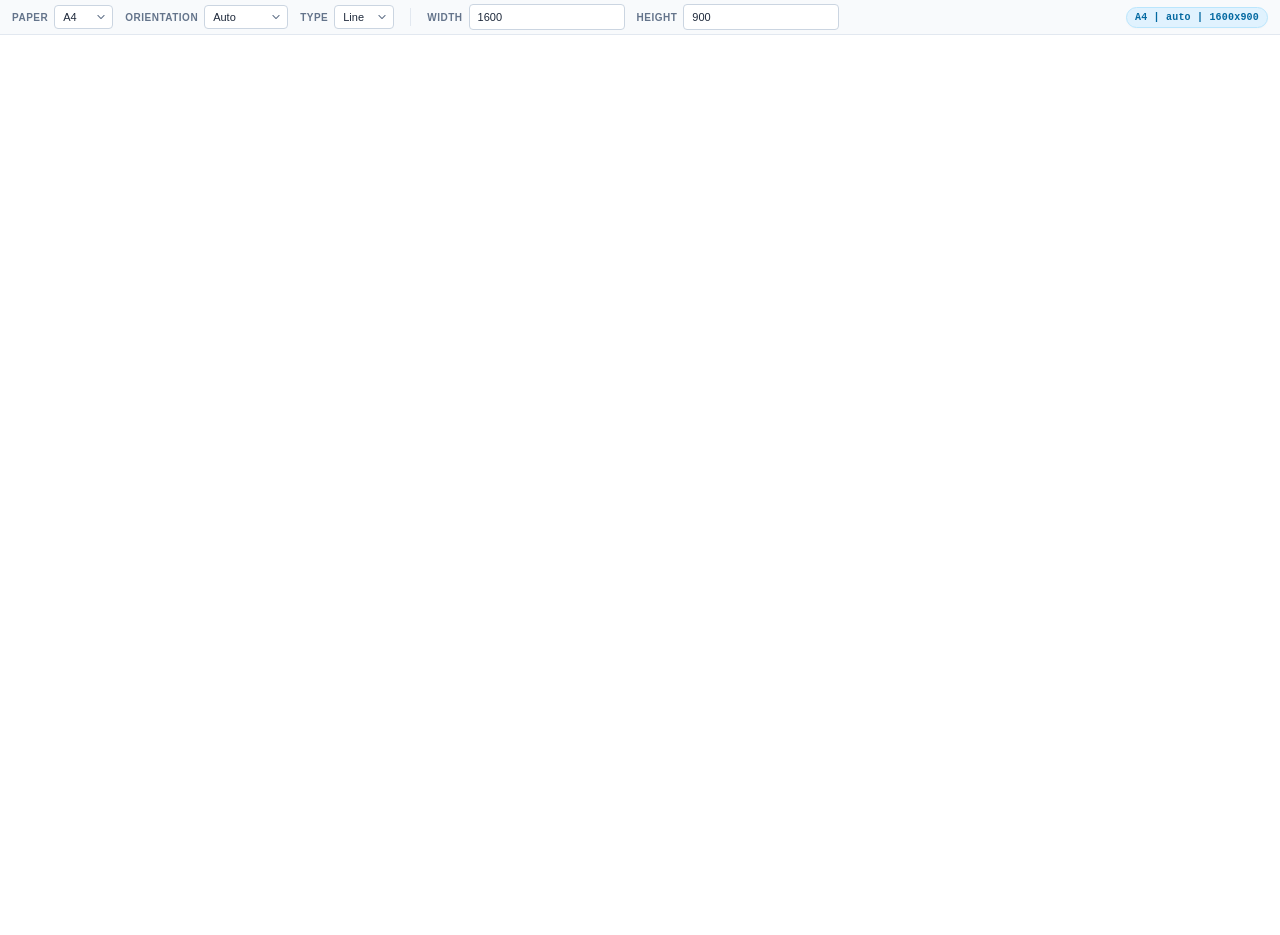
==== commit fb4eb100: "feat: add dynamic chart type selector for Line, Bar, and Mixed views" ====
--- a/20251103_newV1 - Copy -Resolution - Copy/UserFiles/CustomControls/extracted_bb/control/index.html
+++ b/20251103_newV1 - Copy -Resolution - Copy/UserFiles/CustomControls/extracted_bb/control/index.html
@@ -40,6 +40,15 @@
         </select>
       </div>
 
+      <div class="control-group">
+        <label for="chartType">Type</label>
+        <select id="chartType">
+          <option value="line">Line</option>
+          <option value="bar">Bar</option>
+          <option value="mixed">Mixed</option>
+        </select>
+      </div>
+
       <div class="separator"></div>
 
       <div class="control-group">
--- a/20251103_newV1 - Copy -Resolution - Copy/UserFiles/CustomControls/extracted_bb/control/styles.css
+++ b/20251103_newV1 - Copy -Resolution - Copy/UserFiles/CustomControls/extracted_bb/control/styles.css
@@ -32,8 +32,8 @@
   display: flex;
   align-items: center;
   flex-wrap: wrap;
-  gap: 16px;
-  padding: 12px 20px;
+  gap: 12px;
+  padding: 4px 12px;
   background: var(--bg-color);
   border-bottom: 1px solid var(--border-color);
   box-shadow: 0 1px 3px rgba(0, 0, 0, 0.05);
@@ -42,8 +42,9 @@
 
 .control-group {
   display: flex;
-  flex-direction: column;
-  gap: 4px;
+  flex-direction: row;
+  align-items: center;
+  gap: 6px;
 }
 
 .control-group label {
@@ -56,13 +57,13 @@
 
 .control-group select,
 .control-group input {
-  height: 32px;
-  padding: 0 12px;
-  font-size: 13px;
+  height: 24px;
+  padding: 0 8px;
+  font-size: 11px;
   color: var(--text-dark);
   background-color: var(--input-bg);
   border: 1px solid var(--input-border);
-  border-radius: 6px;
+  border-radius: 4px;
   outline: none;
   transition: all 0.2s ease-in-out;
   font-family: inherit;
@@ -70,12 +71,12 @@
 
 .control-group select {
   cursor: pointer;
-  padding-right: 28px;
+  padding-right: 20px;
   appearance: none;
   background-image: url("data:image/svg+xml,%3Csvg xmlns='http://www.w3.org/2000/svg' fill='none' viewBox='0 0 24 24' stroke='%2364748b' stroke-width='2.5'%3E%3Cpath stroke-linecap='round' stroke-linejoin='round' d='M19.5 8.25l-7.5 7.5-7.5-7.5'/%3E%3C/svg%3E");
   background-repeat: no-repeat;
-  background-position: right 8px center;
-  background-size: 12px;
+  background-position: right 6px center;
+  background-size: 10px;
 }
 
 .control-group select:hover,
@@ -94,9 +95,9 @@
   background-color: var(--badge-bg);
   color: var(--badge-text);
   border: 1px solid var(--badge-border);
-  padding: 6px 12px;
-  border-radius: 20px;
-  font-size: 11px;
+  padding: 4px 8px;
+  border-radius: 12px;
+  font-size: 10px;
   font-weight: 600;
   font-family: 'Consolas', 'Courier New', monospace;
   letter-spacing: 0.02em;
@@ -108,7 +109,7 @@
   position: relative;
   width: 100%;
   background-color: #ffffff;
-  padding: 12px;
+  padding: 8px;
   box-sizing: border-box;
 }
 
@@ -119,8 +120,8 @@
 
 .separator {
   width: 1px;
-  height: 32px;
+  height: 18px;
   background-color: var(--border-color);
-  align-self: flex-end;
-  margin: 0 8px 0 8px;
+  align-self: center;
+  margin: 0 4px;
 }
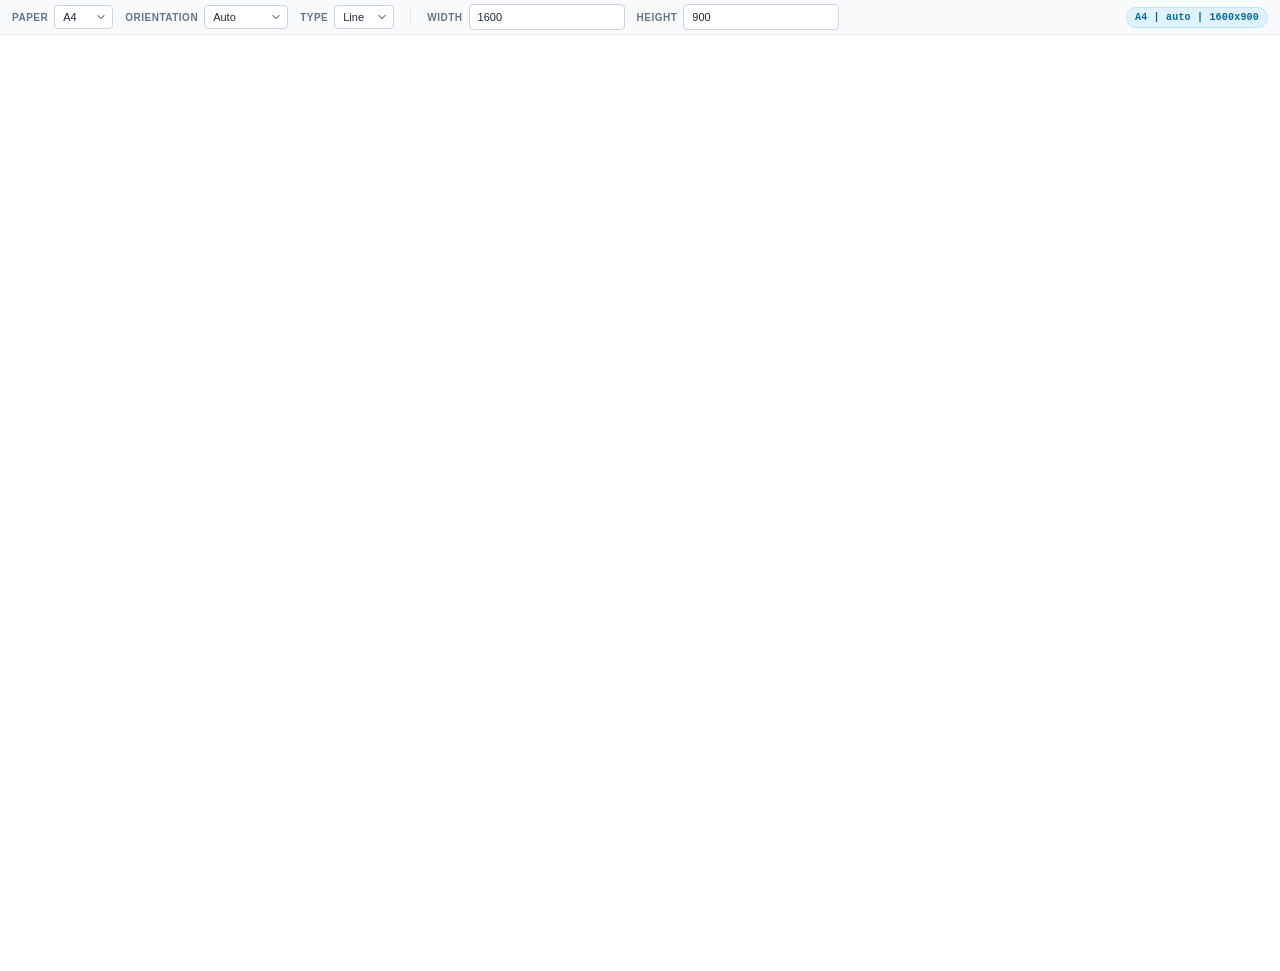
==== commit b9985fa0: "feat: implement dynamic canvas timeline range brush for panning and zooming" ====
--- a/20251103_newV1 - Copy -Resolution - Copy/UserFiles/CustomControls/extracted_bb/control/index.html
+++ b/20251103_newV1 - Copy -Resolution - Copy/UserFiles/CustomControls/extracted_bb/control/index.html
@@ -67,5 +67,9 @@
     <div id="myChartDiv">
       <canvas id="myChart"></canvas>
     </div>
+
+    <div id="brushContainer">
+      <canvas id="brushCanvas"></canvas>
+    </div>
   </body>
 </html>
--- a/20251103_newV1 - Copy -Resolution - Copy/UserFiles/CustomControls/extracted_bb/control/styles.css
+++ b/20251103_newV1 - Copy -Resolution - Copy/UserFiles/CustomControls/extracted_bb/control/styles.css
@@ -125,3 +125,21 @@
   align-self: center;
   margin: 0 4px;
 }
+
+#brushContainer {
+  height: 36px;
+  padding: 6px 12px;
+  box-sizing: border-box;
+  flex-shrink: 0;
+  background: var(--bg-color);
+  border-top: 1px solid var(--border-color);
+  display: flex;
+  align-items: center;
+}
+
+#brushCanvas {
+  width: 100%;
+  height: 24px;
+  display: block;
+  cursor: pointer;
+}
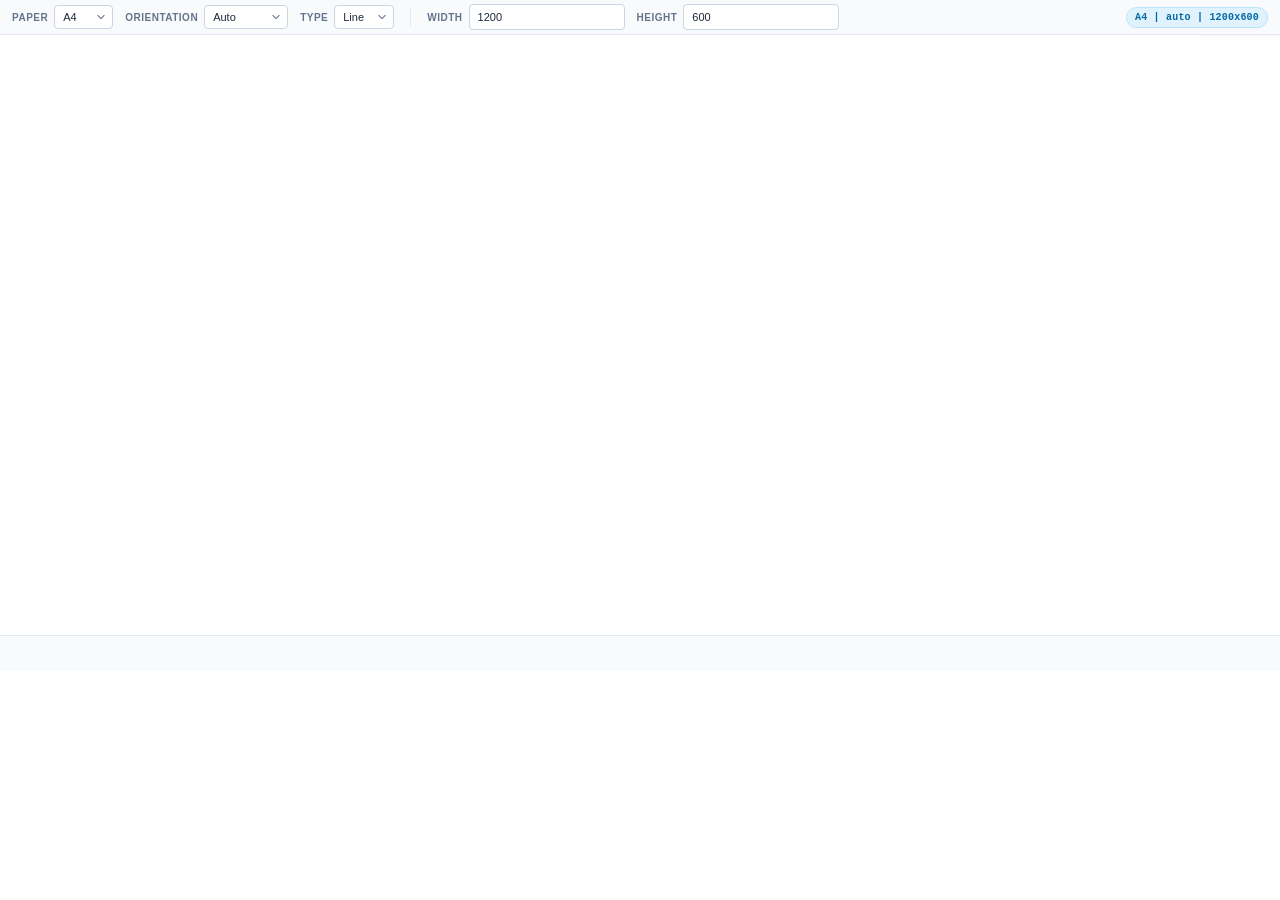
==== commit ee59129e: "automated preset configuration" ====
--- a/20251103_newV1 - Copy -Resolution - Copy/UserFiles/CustomControls/extracted_bb/control/index.html
+++ b/20251103_newV1 - Copy -Resolution - Copy/UserFiles/CustomControls/extracted_bb/control/index.html
@@ -53,12 +53,12 @@
 
       <div class="control-group">
         <label for="exportWidth">Width</label>
-        <input type="number" id="exportWidth" value="1600" min="500" step="100" />
+        <input type="number" id="exportWidth" value="1200" min="500" step="100" />
       </div>
 
       <div class="control-group">
         <label for="exportHeight">Height</label>
-        <input type="number" id="exportHeight" value="900" min="300" step="100" />
+        <input type="number" id="exportHeight" value="600" min="300" step="100" />
       </div>
 
       <span id="settingsInfo"></span>
